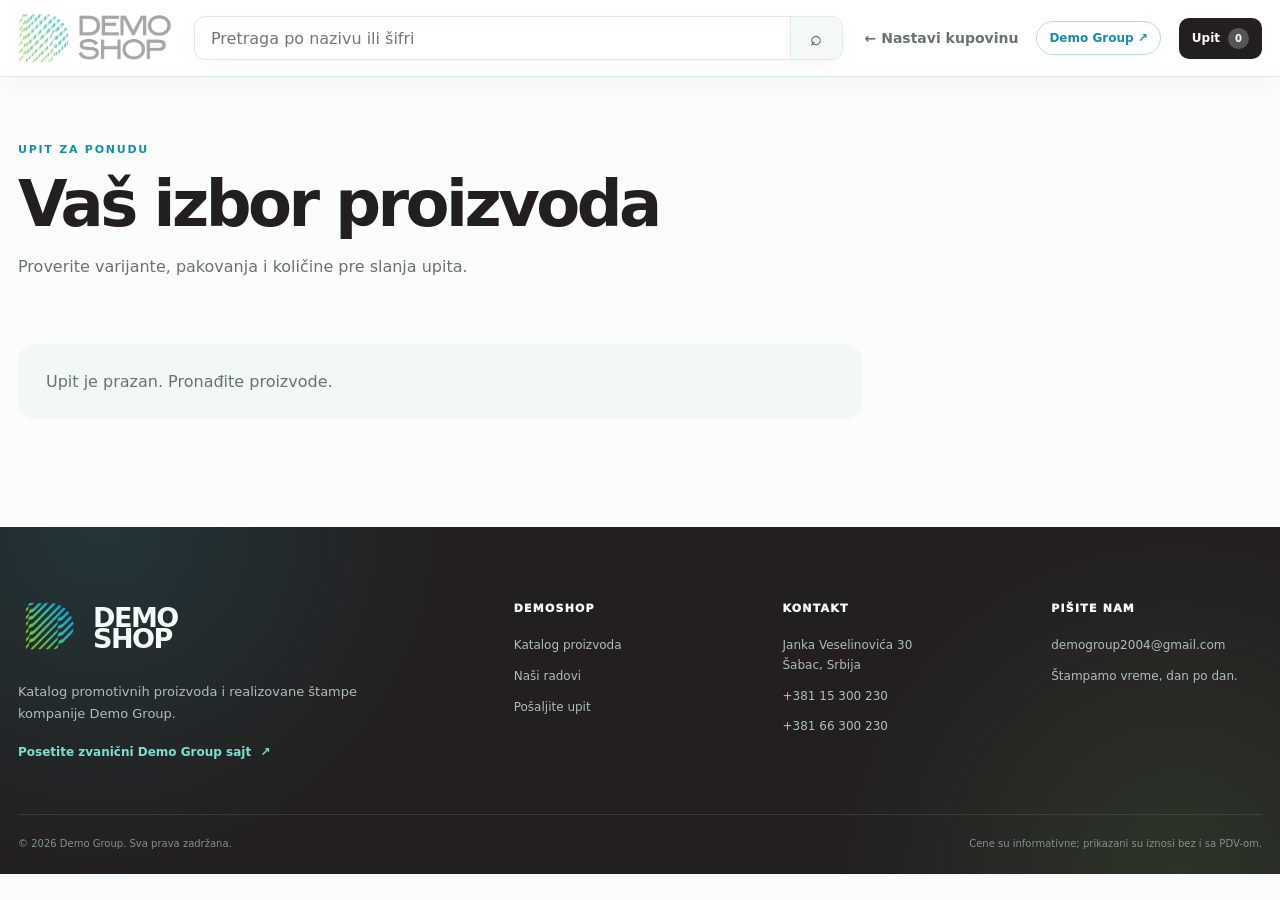
==== cart.html @ 38e46dec "Add files via upload" ====
﻿<!doctype html>
<html lang="sr-Latn">
<head>
  <meta charset="utf-8">
  <meta name="viewport" content="width=device-width,initial-scale=1">
  <meta name="description" content="Pošaljite upit za odabrane DemoShop proizvode.">
  <title>Upit — DemoShop</title>
  <link rel="icon" type="image/png" href="assets/brand/favicon.png">
  <link rel="stylesheet" href="style.css?v=66">
</head>
<body data-demoshop-build="66">
  <header class="site-header"><div class="header-inner">
    <a class="brand" href="index.html" aria-label="DemoShop početna"><img class="brand-logo" src="assets/brand/demoshop-logo.png" alt="DemoShop"></a>
    <form class="header-search" role="search" action="index.html" data-header-search>
      <label class="visually-hidden" for="headerSearchInput">Pretraga kataloga</label>
      <input id="headerSearchInput" name="search" type="search" placeholder="Pretraga po nazivu ili šifri" autocomplete="off" data-header-search-input>
      <button type="submit" aria-label="Pretraži katalog">⌕</button>
      <div class="search-suggestions hidden" role="listbox" aria-label="Predlozi proizvoda" data-header-search-suggestions></div>
    </form>
    <div class="header-actions"><a class="back-link" href="index.html">← Nastavi kupovinu</a><a class="group-site-header-link" href="https://demo-group.pages.dev/">Demo Group ↗</a><a class="cart-link" href="cart.html">Upit <span class="cart-count" data-cart-count>0</span></a></div>
  </div></header>

  <main class="container cart-page">
    <div class="cart-title"><p class="eyebrow">UPIT ZA PONUDU</p><h1>Vaš izbor proizvoda</h1><p>Proverite varijante, pakovanja i količine pre slanja upita.</p></div>
    <div class="cart-layout">
      <section>
        <div id="emptyCart" class="message hidden">Upit je prazan. <a href="index.html">Pronađite proizvode</a>.</div>
        <div id="cartItems" class="cart-items"></div>
      </section>
      <aside id="cartSummary" class="cart-summary">
        <h2>Podaci za upit</h2>
        <fieldset class="customer-type"><legend>Tip kupca</legend><label><input type="radio" name="customerType" value="Pravno lice" checked> Pravno lice</label><label><input type="radio" name="customerType" value="Fizičko lice"> Fizičko lice</label></fieldset>
        <label>Ime i prezime<input id="customerName" type="text" required></label>
        <label>Firma<input id="customerCompany" type="text"></label>
        <label>PIB<input id="customerPib" type="text" inputmode="numeric"></label>
        <label>Email<input id="customerEmail" type="email" required></label>
        <label>Telefon<input id="customerPhone" type="tel"></label>
        <label>Adresa / grad<input id="customerAddress" type="text"></label>
        <label>Napomena<textarea id="customerNote" rows="4" placeholder="Štampa, rok, posebni zahtevi…"></textarea></label>
        <label class="website-field" aria-hidden="true">Website<input id="website" type="text" tabindex="-1" autocomplete="off"></label>
        <div class="cart-totals" aria-label="Pregled cene">
          <div><span>Ukupno bez PDV-a</span><strong id="cartSubtotal">0,00 €</strong></div>
          <div><span>PDV (20%)</span><strong id="cartVat">0,00 €</strong></div>
          <div class="cart-total-final"><span>Ukupno sa PDV-om</span><strong id="cartTotal">0,00 €</strong></div>
        </div>
        <button id="sendQuote" class="quote-button" type="button">Pošalji upit</button>
        <p id="formMessage" class="helper">Upit će biti direktno poslat Demo Group timu.</p>
      </aside>
    </div>
  </main>
  <footer class="site-footer">
    <div class="container footer-grid">
      <div class="footer-about">
        <a class="footer-logo footer-logo-clean" href="index.html" aria-label="DemoShop početna"><img src="assets/brand/demoshop-icon-transparent-v59.png" alt=""><span><b>DEMO</b><b>SHOP</b></span></a>
        <p>Katalog promotivnih proizvoda i realizovane štampe kompanije Demo Group.</p>
        <a class="footer-company-link" href="https://demo-group.pages.dev/" target="_blank" rel="noopener">Posetite zvanični Demo Group sajt <span>↗</span></a>
      </div>
      <div class="footer-column"><h2>DemoShop</h2><a href="index.html">Katalog proizvoda</a><a href="radovi.html">Naši radovi</a><a href="cart.html">Pošaljite upit</a></div>
      <div class="footer-column"><h2>Kontakt</h2><address>Janka Veselinovića 30<br>Šabac, Srbija</address><a href="tel:+38115300230">+381 15 300 230</a><a href="tel:+38166300230">+381 66 300 230</a></div>
      <div class="footer-column"><h2>Pišite nam</h2><a href="mailto:demogroup2004@gmail.com">demogroup2004@gmail.com</a><p>Štampamo vreme, dan po dan.</p></div>
    </div>
    <div class="container footer-bottom"><span>© 2026 Demo Group. Sva prava zadržana.</span><span>Cene su informativne; prikazani su iznosi bez i sa PDV-om.</span></div>
  </footer>
  <script src="cart-store.js?v=59"></script>
  <script src="header-search.js?v=68"></script>
  <script src="cart.js?v=59"></script>
</body>
</html>
---- style.css ----
*{box-sizing:border-box}:root{--red:#e21e2b;--red-dark:#b90f1a;--ink:#18181b;--muted:#6d6d74;--line:#e7e7ea;--soft:#f5f5f6;--white:#fff;--shadow:0 18px 50px rgba(20,20,24,.09)}html{scroll-behavior:smooth}body{margin:0;font-family:Inter,ui-sans-serif,system-ui,-apple-system,BlinkMacSystemFont,"Segoe UI",sans-serif;color:var(--ink);background:#fff}a{color:inherit;text-decoration:none}button,input{font:inherit}.hidden{display:none!important}.container{width:min(1280px,calc(100% - 36px));margin:auto}
.site-header{position:sticky;top:0;z-index:50;background:rgba(255,255,255,.94);border-bottom:1px solid var(--line);backdrop-filter:blur(14px)}.header-inner{width:min(1280px,calc(100% - 36px));height:76px;margin:auto;display:flex;align-items:center;justify-content:space-between;gap:22px}.brand{display:flex;align-items:center;gap:11px;font-size:21px;font-weight:900;letter-spacing:-.04em}.brand>span:last-child>span{color:var(--red)}.brand-mark{width:38px;height:38px;border-radius:11px;background:var(--red);color:#fff;display:grid;place-items:center;font-size:19px}.header-note{display:flex;align-items:center;gap:8px;color:var(--muted);font-size:13px;margin-left:auto}.status-dot{width:8px;height:8px;border-radius:50%;background:#2aa85a;box-shadow:0 0 0 5px #eaf8ef}.header-cta{background:var(--ink);color:#fff;padding:12px 17px;border-radius:10px;font-size:13px;font-weight:800}.back-link{font-size:14px;color:var(--muted);font-weight:700}
.catalog-nav{position:sticky;top:76px;z-index:45;background:#fff;border-bottom:1px solid var(--line)}.nav-inner{height:50px;display:flex;align-items:center;gap:4px}.nav-inner button{border:0;background:transparent;padding:10px 13px;border-radius:8px;font-size:12px;font-weight:800;cursor:pointer}.nav-inner button:hover{background:var(--soft)}.categories-toggle{color:var(--red)!important;margin-right:7px}.categories-toggle span{margin-left:6px}.categories-menu{position:absolute;left:0;right:0;top:100%;background:#fff;border-bottom:1px solid var(--line);box-shadow:0 20px 44px rgba(20,20,24,.12);max-height:calc(100vh - 150px);overflow:auto;padding:25px 0 32px}.categories-grid{display:grid;grid-template-columns:repeat(4,minmax(0,1fr));gap:25px 34px}.menu-category-title{width:100%;border:0;background:transparent;display:flex;justify-content:space-between;text-align:left;padding:0 0 9px;border-bottom:2px solid var(--ink);font-weight:900;cursor:pointer}.menu-category-title small{color:var(--muted)}.menu-subcategories{display:flex;flex-direction:column;padding-top:7px}.menu-subcategories button{border:0;background:transparent;text-align:left;padding:6px 0;display:flex;justify-content:space-between;gap:10px;color:#4f4f56;font-size:12px;cursor:pointer}.menu-subcategories button:hover{color:var(--red)}.menu-subcategories small{color:#aaa}.active-filter{display:flex;align-items:center;justify-content:space-between;background:#fff4f5;border:1px solid #ffd8dc;border-radius:13px;padding:12px 15px;margin:0 0 18px}.active-filter>div{display:flex;gap:10px;align-items:center}.active-filter span{font-size:11px;color:var(--muted)}.active-filter strong{font-size:13px}.active-filter button{border:0;background:transparent;color:var(--red);font-size:12px;font-weight:850;cursor:pointer}
.catalog-hero{background:linear-gradient(118deg,#171719 0%,#29292e 70%,#3a181b 100%);color:#fff}.hero-inner{min-height:330px;display:flex;align-items:center;justify-content:space-between;gap:48px}.eyebrow{font-size:11px;font-weight:900;letter-spacing:.16em;color:var(--red);text-transform:uppercase}.catalog-hero .eyebrow{color:#ff6670}.catalog-hero h1{font-size:clamp(42px,6vw,76px);line-height:.98;letter-spacing:-.06em;max-width:780px;margin:12px 0 20px}.hero-copy{color:#c9c9ce;font-size:17px;line-height:1.65;max-width:690px}.hero-badge{width:180px;height:180px;flex:none;border-radius:50%;border:1px solid rgba(255,255,255,.2);display:flex;flex-direction:column;align-items:center;justify-content:center;text-align:center;background:rgba(255,255,255,.05)}.hero-badge strong{font-size:38px}.hero-badge span{font-size:12px;color:#c9c9ce;max-width:90px}
.catalog-shell{padding-top:32px}.search-panel{background:var(--white);border:1px solid var(--line);border-radius:18px;padding:18px;box-shadow:0 8px 30px rgba(20,20,24,.04)}.search-panel label{display:block;font-size:12px;font-weight:800;margin-bottom:9px}.search-row{display:flex;gap:9px}.search-row input{min-width:0;flex:1;border:1px solid var(--line);border-radius:11px;padding:14px 15px;outline:none}.search-row input:focus{border-color:var(--red);box-shadow:0 0 0 3px rgba(226,30,43,.1)}.search-row button,.quote-button{border:0;border-radius:11px;padding:0 23px;background:var(--red);color:#fff;font-weight:850;cursor:pointer}.search-row button:hover,.quote-button:hover{background:var(--red-dark)}.search-row .button-ghost{background:#fff;color:var(--ink);border:1px solid var(--line)}.results-bar{display:flex;align-items:center;justify-content:space-between;padding:27px 2px 18px;color:var(--muted);font-size:14px}.results-bar strong{font-size:25px;color:var(--ink);margin-right:4px}.message{padding:28px;border-radius:16px;background:var(--soft);color:var(--muted);margin:18px 0}
.product-grid{display:grid;grid-template-columns:repeat(4,minmax(0,1fr));gap:20px}.product-card{border:1px solid var(--line);border-radius:18px;overflow:hidden;background:#fff;transition:transform .2s ease,box-shadow .2s ease}.product-card:hover{transform:translateY(-4px);box-shadow:var(--shadow)}.card-media{position:relative;aspect-ratio:1;background:#f6f6f7;overflow:hidden;display:grid;place-items:center}.card-image{width:100%;height:100%;object-fit:contain;padding:15px;opacity:0;transition:opacity .28s ease,transform .45s cubic-bezier(.2,.7,.2,1)}.card-image.loaded{opacity:1}.card-image-hover,.card-image-hover.loaded{position:absolute;inset:0;opacity:0;transform:scale(1.025)}.image-skeleton{position:absolute;inset:0;background:linear-gradient(90deg,#f3f3f4 25%,#fafafa 45%,#f3f3f4 65%);background-size:220% 100%;animation:shimmer 1.3s infinite}.card-media.no-image:after{content:"Slika nije dostupna";color:#aaa;font-size:12px}.card-badge{position:absolute;z-index:2;left:12px;top:12px;background:rgba(255,255,255,.92);border:1px solid var(--line);border-radius:999px;padding:6px 9px;font-size:10px;font-weight:850}.card-content{padding:17px}.card-category{color:var(--muted);font-size:10px;text-transform:uppercase;letter-spacing:.08em;white-space:nowrap;overflow:hidden;text-overflow:ellipsis;margin:0 0 8px}.card-content h2{font-size:17px;line-height:1.3;margin:0;min-height:44px}.card-code{font-size:12px;color:var(--muted);margin:8px 0 17px}.card-meta{border-top:1px solid var(--line);padding-top:14px;display:flex;justify-content:space-between;align-items:center}.card-meta>div{display:flex;flex-direction:column}.card-price{font-size:18px;font-weight:900}.card-meta small{font-size:10px;color:var(--muted)}.card-arrow{width:38px;height:38px;display:grid;place-items:center;border-radius:50%;background:var(--ink);color:#fff;font-size:19px}.variant-summary{display:flex;gap:6px;flex-wrap:wrap;margin-top:13px}.variant-summary span{background:var(--soft);border-radius:999px;padding:5px 7px;font-size:10px;font-weight:750}.pagination{display:flex;align-items:center;justify-content:center;gap:17px;padding:46px 0 72px}.pagination button{border:1px solid var(--line);background:#fff;padding:12px 16px;border-radius:10px;font-weight:750;cursor:pointer}.pagination button:disabled{opacity:.35;cursor:not-allowed}.site-footer{border-top:1px solid var(--line);padding:27px 0;color:var(--muted);font-size:12px}

@media (hover:hover) and (pointer:fine){.product-card:hover .card-media:not(.has-hover-image) .card-image-primary{transform:scale(1.045)}.product-card:hover .card-media.has-hover-image .card-image-primary{opacity:0}.product-card:hover .card-media.has-hover-image .card-image-hover.loaded{opacity:1;transform:scale(1)}}

/* DemoShop functional update v21 */
.search-panel{position:relative;z-index:20}.search-suggestions{position:absolute;z-index:50;left:18px;right:18px;top:calc(100% - 8px);overflow:hidden;background:#fff;border:1px solid var(--line);border-radius:0 0 15px 15px;box-shadow:0 22px 45px rgba(15,15,20,.16)}.search-suggestion{display:flex;align-items:center;justify-content:space-between;gap:18px;min-height:86px;padding:11px 16px;border-bottom:1px solid var(--line);color:var(--ink)}.search-suggestion:last-child{border-bottom:0}.search-suggestion:hover,.search-suggestion.active{background:#f7f7f8}.search-suggestion-copy{display:grid;min-width:0}.search-suggestion-copy strong{font-size:16px;line-height:1.25}.search-suggestion-copy small{margin-top:3px;font-weight:800}.search-suggestion-copy em{margin-top:5px;color:var(--muted);font-size:12px;font-style:normal;white-space:nowrap;overflow:hidden;text-overflow:ellipsis}.search-suggestion mark{background:#dfe9ff;color:#1257c7;border-radius:3px;padding:0 1px}.search-suggestion img{width:76px;height:62px;object-fit:contain;flex:0 0 auto}.search-suggestion img[hidden]{display:none}.search-suggestion-empty{padding:20px;color:var(--muted);text-align:center}
.card-description{color:var(--muted);font-size:12px;line-height:1.45;margin:6px 0 0;min-height:35px;display:-webkit-box;-webkit-line-clamp:2;-webkit-box-orient:vertical;overflow:hidden}.card-content h2{min-height:auto}.card-code{margin-top:8px}
.measurement-content{padding:22px 0}.measurement-rows{display:grid;grid-template-columns:repeat(2,minmax(0,1fr));gap:0 32px;margin-bottom:20px}.measurement-rows>div{display:flex;justify-content:space-between;gap:20px;padding:12px 0;border-bottom:1px solid var(--line)}.measurement-rows span{color:var(--muted)}.measurement-image{margin:18px 0;text-align:center}.measurement-image img{display:block;max-width:min(760px,100%);max-height:620px;margin:auto;object-fit:contain}.measurement-image figcaption{margin-top:10px;color:var(--muted);font-size:12px}.measurement-document{display:flex;align-items:center;justify-content:space-between;gap:20px;padding:16px;border:1px solid var(--line);border-radius:12px}.measurement-document span{color:var(--red);font-weight:800}
.product-video{padding:0 2px 28px}.product-video-frame{position:relative;width:min(900px,100%);aspect-ratio:16/9;overflow:hidden;border-radius:16px;background:#111}.product-video-frame iframe{position:absolute;inset:0;width:100%;height:100%;border:0}
.related-products{padding:55px 0 78px}.related-products-heading{display:flex;align-items:end;justify-content:space-between;gap:20px;margin-bottom:22px}.related-products-heading h2{font-size:32px;margin:4px 0 0}.related-products-heading>a{font-weight:800;color:var(--red)}.related-products-grid{display:grid;grid-template-columns:repeat(4,minmax(0,1fr));gap:18px}.related-product-card{overflow:hidden;border:1px solid var(--line);border-radius:16px;background:#fff}.related-product-media{position:relative;display:block;aspect-ratio:1;background:#f6f6f7;overflow:hidden}.related-product-media img{position:absolute;inset:0;width:100%;height:100%;padding:14px;object-fit:contain;transition:opacity .28s ease,transform .4s ease}.related-product-hover{opacity:0}.related-product-card>div{padding:15px}.related-product-card small{color:var(--muted)}.related-product-card h3{font-size:17px;line-height:1.25;margin:7px 0}.related-product-card p{min-height:35px;margin:0 0 15px;color:var(--muted);font-size:12px;line-height:1.45}.related-product-price{font-size:17px}
@media(hover:hover) and (pointer:fine){.related-product-card:hover .related-product-primary{transform:scale(1.04)}.related-product-card.has-related-hover:hover .related-product-primary{opacity:0}.related-product-card.has-related-hover:hover .related-product-hover{opacity:1;transform:scale(1.02)}}
@media(max-width:1000px){.related-products-grid{grid-template-columns:repeat(2,minmax(0,1fr))}}
@media(max-width:700px){.search-suggestions{left:0;right:0;top:100%;border-radius:12px}.search-suggestion{min-height:72px;padding:9px 12px}.search-suggestion img{width:58px;height:52px}.measurement-rows{grid-template-columns:1fr}.related-products{padding-top:35px}.related-products-heading{align-items:start}.related-products-heading h2{font-size:26px}.related-products-grid{gap:10px}.related-product-card>div{padding:12px}.related-product-card h3{font-size:14px}.related-product-card p{display:none}}
.product-page{min-height:calc(100vh - 76px)}.product-detail{display:grid;grid-template-columns:minmax(0,1.06fr) minmax(380px,.94fr);gap:58px;padding:50px 0 80px}.main-image-wrap{background:var(--soft);border-radius:24px;aspect-ratio:1;display:grid;place-items:center;overflow:hidden}.main-image-wrap img{width:100%;height:100%;object-fit:contain;padding:22px;transition:opacity .2s}.main-image-wrap img.loading-image{opacity:.35}.thumbs{display:flex;gap:10px;flex-wrap:wrap;margin-top:12px}.thumb{width:74px;height:74px;border:1px solid var(--line);border-radius:11px;background:#fff;padding:5px;cursor:pointer}.thumb.active{border:2px solid var(--red)}.thumb img{width:100%;height:100%;object-fit:contain}.product-info{padding-top:10px}.product-info h1{font-size:clamp(38px,4.8vw,62px);line-height:1.02;letter-spacing:-.05em;margin:10px 0 13px}.model-line{color:var(--muted)}.price-row{margin:28px 0;padding:21px 0;border-top:1px solid var(--line);border-bottom:1px solid var(--line)}.price-row span{display:block;font-size:33px;font-weight:950}.price-row small{color:var(--muted)}.option-block{margin:25px 0}.option-heading{display:flex;justify-content:space-between;gap:12px;margin-bottom:12px}.option-heading span{font-size:12px;color:var(--muted)}.color-options,.size-options{display:flex;gap:8px;flex-wrap:wrap}.color-button,.size-button{min-width:49px;height:45px;border:1px solid var(--line);border-radius:10px;background:#fff;font-weight:850;cursor:pointer}.color-button.active,.size-button.active{border:2px solid var(--red);color:var(--red);background:#fff7f8}.variant-card{display:grid;grid-template-columns:1fr 1fr;background:var(--soft);border-radius:15px;padding:17px;margin:27px 0}.variant-card div{display:flex;flex-direction:column;gap:5px}.variant-card span{font-size:11px;color:var(--muted)}.quote-button{width:100%;height:56px;font-size:16px}.helper{font-size:11px;color:var(--muted);line-height:1.5}
@keyframes shimmer{to{background-position:-220% 0}}@media(max-width:1000px){.product-grid{grid-template-columns:repeat(3,1fr)}.product-detail{grid-template-columns:1fr;gap:26px}.hero-badge{display:none}}@media(max-width:700px){.header-note{display:none}.header-cta{padding:10px 12px}.hero-inner{min-height:280px}.catalog-hero h1{font-size:44px}.product-grid{grid-template-columns:repeat(2,minmax(0,1fr));gap:10px}.search-row{flex-wrap:wrap}.search-row input{flex-basis:100%}.search-row button{height:44px;flex:1}.card-content{padding:13px}.card-content h2{font-size:14px;min-height:38px}.card-price{font-size:15px}.card-arrow{width:34px;height:34px}.product-detail{padding-top:27px}.product-info h1{font-size:38px}.variant-card{grid-template-columns:1fr;gap:15px}}@media(max-width:390px){.product-grid{grid-template-columns:1fr}.header-cta{display:none}}
@media(max-width:1000px){.categories-grid{grid-template-columns:repeat(3,minmax(0,1fr))}.quick-category:nth-of-type(n+5){display:none}}@media(max-width:700px){.catalog-nav{top:76px}.nav-inner{overflow-x:auto}.quick-category{display:none}.categories-grid{grid-template-columns:1fr 1fr;gap:22px}.categories-menu{position:fixed;top:126px;bottom:0;max-height:none}.active-filter>div{align-items:flex-start;flex-direction:column;gap:2px}}@media(max-width:430px){.categories-grid{grid-template-columns:1fr}}

/* Search suggestion images v27: load immediately, reveal only after success. */
.search-suggestion img.search-suggestion-image{opacity:0;transition:opacity .18s ease}
.search-suggestion img.search-suggestion-image.loaded{opacity:1}

/* Product gallery modes v28 */
.gallery-modes{display:inline-flex;align-items:center;gap:4px;margin:0 0 14px;padding:4px;border:1px solid var(--line);border-radius:11px;background:#fff}
.gallery-modes button{height:36px;padding:0 13px;border:0;border-radius:8px;background:transparent;color:var(--muted);font-size:12px;font-weight:850;cursor:pointer;transition:background .18s ease,color .18s ease}
.gallery-modes button:hover{background:var(--soft);color:var(--ink)}
.gallery-modes button.active{background:var(--ink);color:#fff}

/* Fotografije boja i pregled zaliha po veličini */
.color-photo-button{width:74px;height:auto;min-width:0;border:1px solid var(--line);border-radius:11px;background:#fff;padding:5px 5px 7px;cursor:pointer;transition:border-color .15s,box-shadow .15s}.color-photo-button.active{border:2px solid var(--ink);color:var(--ink);background:#fff;box-shadow:0 0 0 2px #fff,0 0 0 4px var(--ink)}.color-photo-wrap{display:block;position:relative;width:62px;height:62px;border-radius:7px;background:var(--soft);overflow:hidden}.color-photo-wrap img{width:100%;height:100%;object-fit:contain}.color-photo-skeleton{position:absolute;inset:0;background:linear-gradient(90deg,#f1f1f2,#fafafa,#f1f1f2);background-size:200%;animation:shimmer 1.2s infinite}.color-photo-wrap.no-photo:after{content:"—";position:absolute;inset:0;display:grid;place-items:center;color:#aaa}.color-code{display:block;margin-top:5px;font-size:10px;font-weight:850;color:var(--muted)}.compact-size-picker{margin-bottom:17px}.variant-table-block{border:1px solid var(--line);border-radius:14px;overflow:hidden;margin:18px 0 28px}.variant-table-head,.variant-table-row{display:grid;grid-template-columns:1.5fr .8fr .65fr;align-items:center;gap:12px;text-align:left}.variant-table-head{padding:11px 14px;background:var(--soft);font-size:10px;font-weight:900;letter-spacing:.08em;text-transform:uppercase}.variant-table-row{width:100%;border:0;border-top:1px solid var(--line);background:#fff;padding:11px 14px;cursor:pointer}.variant-table-row:hover{background:#fafafa}.variant-table-row>span:first-child{display:flex;align-items:baseline;gap:9px}.variant-table-row strong{font-size:13px}.variant-table-row small{font-size:10px;color:var(--muted)}.variant-table-row>span:nth-child(2),.variant-table-row>span:nth-child(3){font-size:12px;font-weight:750}.in-stock{color:#16803c}.out-stock{color:var(--muted)}.variant-table-row.loading{color:var(--muted)}

/* Korpa za upit */
.header-actions{display:flex;align-items:center;gap:18px}.cart-link{display:flex;align-items:center;gap:8px;background:var(--ink);color:#fff;padding:10px 13px;border-radius:10px;font-size:12px;font-weight:850}.cart-count{min-width:21px;height:21px;padding:0 5px;border-radius:999px;background:#555;color:#fff;display:grid;place-items:center;font-size:10px}.cart-count.has-items{background:var(--red)}.add-to-cart-row{display:grid;grid-template-columns:100px 1fr;gap:10px}.add-to-cart-row label{font-size:10px;font-weight:800;color:var(--muted)}.add-to-cart-row input{width:100%;height:39px;margin-top:5px;border:1px solid var(--line);border-radius:10px;padding:0 10px;font-weight:850}.add-to-cart-row .quote-button{height:56px;align-self:end}.helper a{color:var(--red);font-weight:850}.cart-page{padding:55px 0 90px}.cart-title h1{font-size:clamp(40px,5vw,66px);letter-spacing:-.055em;margin:8px 0}.cart-title>p:last-child{color:var(--muted)}.cart-layout{display:grid;grid-template-columns:minmax(0,1.5fr) minmax(330px,.65fr);gap:34px;margin-top:34px}.cart-items{display:flex;flex-direction:column;gap:12px}.cart-item{display:grid;grid-template-columns:110px minmax(0,1fr) 88px 140px 32px;gap:16px;align-items:center;border:1px solid var(--line);border-radius:16px;padding:13px;background:#fff}.cart-item-image{width:110px;height:100px;background:var(--soft);border-radius:11px;display:grid;place-items:center;overflow:hidden}.cart-item-image img{width:100%;height:100%;object-fit:contain}.cart-item-info p{font-size:10px;color:var(--red);font-weight:900;margin:0 0 5px}.cart-item-info h2{font-size:16px;margin:0 0 6px}.cart-item-info span{font-size:11px;color:var(--muted)}.cart-quantity{font-size:10px;color:var(--muted)}.cart-quantity input{width:100%;height:38px;margin-top:5px;border:1px solid var(--line);border-radius:8px;padding:0 8px}.cart-item-price{display:flex;flex-direction:column;text-align:right}.cart-item-price small{font-size:9px;color:var(--muted);margin-top:4px}.remove-item{border:0;background:transparent;color:#aaa;font-size:24px;cursor:pointer}.remove-item:hover{color:var(--red)}.cart-summary{position:sticky;top:95px;border:1px solid var(--line);border-radius:18px;padding:22px;height:max-content;background:#fff;box-shadow:0 10px 36px rgba(20,20,24,.05)}.cart-summary h2{margin:0 0 18px}.cart-summary label{display:block;font-size:11px;font-weight:750;margin-top:12px}.cart-summary input,.cart-summary textarea{width:100%;margin-top:5px;border:1px solid var(--line);border-radius:9px;padding:11px;resize:vertical}.summary-total{display:flex;justify-content:space-between;align-items:center;border-top:1px solid var(--line);margin:20px 0;padding-top:16px}.summary-total span{font-size:12px;color:var(--muted)}.summary-total strong{font-size:20px}.cart-summary .quote-button{height:52px}.form-error{color:var(--red)!important}
@media(max-width:900px){.cart-layout{grid-template-columns:1fr}.cart-summary{position:static}.cart-item{grid-template-columns:90px 1fr 70px}.cart-item-image{width:90px;height:85px}.cart-item-price{grid-column:2;text-align:left}.remove-item{grid-column:3;grid-row:1}}@media(max-width:560px){.cart-item{grid-template-columns:72px 1fr 28px;gap:10px}.cart-item-image{width:72px;height:72px}.cart-quantity{grid-column:2;width:80px}.cart-item-price{grid-column:2}.remove-item{grid-column:3}.add-to-cart-row{grid-template-columns:86px 1fr}.header-actions .back-link{display:none}}
.form-success{color:#16803c!important;font-weight:800}.website-field{position:absolute!important;left:-9999px!important;width:1px!important;height:1px!important;overflow:hidden!important}.quote-button:disabled{opacity:.65;cursor:wait}

/* Jednostavan višestepeni meni v31 */
.categories-toggle span{display:inline-block;transition:transform .2s ease}.categories-toggle[aria-expanded="true"] span{transform:rotate(180deg)}
.categories-menu{padding:0;overflow:hidden}.categories-grid{display:block}.category-browser{display:grid;grid-template-columns:.9fr 1fr 1.15fr;min-height:430px;max-height:calc(100vh - 150px);background:#fff;animation:menu-reveal .2s ease both}.category-level{min-width:0;padding:24px;overflow:auto;border-right:1px solid var(--line)}.category-level:last-child{border-right:0}.category-level-secondary{background:#fafafa}.category-level-tertiary{background:linear-gradient(145deg,#fff 0%,#fff7f8 100%)}.category-level-heading{display:flex;align-items:flex-start;justify-content:space-between;gap:14px;min-height:52px;margin-bottom:13px}.category-level-heading>div{display:flex;flex-direction:column;gap:3px}.category-level-heading span{color:var(--red);font-size:9px;font-weight:900;letter-spacing:.12em;text-transform:uppercase}.category-level-heading strong{font-size:18px;line-height:1.2}.menu-all-link{flex:none;border:0;background:transparent;color:var(--red);padding:4px 0;font-size:11px;font-weight:900;cursor:pointer}.menu-step-list{display:flex;flex-direction:column;gap:4px}.menu-step-button{width:100%;display:grid;grid-template-columns:minmax(0,1fr) auto 14px;align-items:center;gap:9px;border:0;border-radius:9px;background:transparent;padding:10px 11px;text-align:left;color:var(--ink);font-size:12px;font-weight:780;cursor:pointer;transition:background .16s ease,color .16s ease,transform .16s ease}.menu-step-button small{color:var(--muted);font-size:10px}.menu-step-button b{color:#bbb;font-size:18px;font-weight:500}.menu-step-button:hover{background:#fff;transform:translateX(2px)}.category-level-primary .menu-step-button.active{background:var(--ink);color:#fff}.category-level-primary .menu-step-button.active small,.category-level-primary .menu-step-button.active b{color:#ddd}.category-level-secondary .menu-step-button.active{background:#fff;border:1px solid #ffd7da;color:var(--red);box-shadow:0 5px 18px rgba(20,20,24,.05)}.menu-featured-action{width:100%;display:flex;align-items:center;justify-content:space-between;gap:18px;border:0;border-radius:12px;background:var(--ink);color:#fff;padding:15px 16px;text-align:left;cursor:pointer}.menu-featured-action span{font-size:12px}.menu-featured-action b{font-size:19px}.menu-tertiary-list{display:flex;flex-direction:column;gap:7px;margin-top:13px}.menu-tertiary-list button{display:flex;align-items:center;justify-content:space-between;gap:12px;border:1px solid #f0dfe1;border-radius:10px;background:#fff;padding:12px 13px;color:var(--ink);font-size:12px;font-weight:800;text-align:left;cursor:pointer;transition:border-color .16s ease,transform .16s ease}.menu-tertiary-list button:hover{border-color:var(--red);transform:translateX(2px)}.menu-tertiary-list button b{color:var(--red);font-size:16px}.menu-empty-copy{margin:8px 0;color:var(--muted);font-size:12px;line-height:1.55}.categories-menu.hidden{display:none}@keyframes menu-reveal{from{opacity:0;transform:translateY(-7px)}to{opacity:1;transform:translateY(0)}}
.category-mobile-toolbar{display:none}
@media(max-width:900px){.category-browser{grid-template-columns:.9fr 1fr}.category-level-tertiary{grid-column:1/-1;border-top:1px solid var(--line)}.menu-tertiary-list{display:grid;grid-template-columns:repeat(2,minmax(0,1fr))}}
@media(max-width:700px){body.menu-open{overflow:hidden}body.menu-open .catalog-nav{z-index:120}.categories-menu{position:fixed;z-index:110;inset:0;top:0;max-height:none;overflow:hidden;background:#fff}.categories-menu>.container{width:100%;height:100%;padding:0}.category-browser{display:flex;max-height:none;min-height:0;height:100dvh;flex-direction:column;overflow:hidden;animation:none}.category-mobile-toolbar{display:grid;grid-template-columns:82px 1fr 44px;align-items:center;gap:8px;min-height:70px;padding:11px 14px;border-bottom:1px solid var(--line);background:#fff}.category-mobile-toolbar>div{display:grid;gap:2px;text-align:center}.category-mobile-toolbar small{color:var(--brand-teal-dark);font-size:8px;font-weight:950;letter-spacing:.14em}.category-mobile-toolbar strong{font-size:13px}.category-mobile-back,.category-mobile-close{height:42px;border:0;border-radius:10px;background:var(--brand-soft);color:var(--ink);font-weight:900;cursor:pointer}.category-mobile-back{display:flex;align-items:center;justify-content:center;gap:6px}.category-mobile-back:disabled{visibility:hidden}.category-mobile-close{font-size:25px}.category-level{display:none;flex:1;overflow:auto;border:0;padding:20px 16px 30px}.category-browser[data-mobile-step="1"] .category-level-primary,.category-browser[data-mobile-step="2"] .category-level-secondary,.category-browser[data-mobile-step="3"] .category-level-tertiary{display:block}.category-level-heading{min-height:0;margin-bottom:16px}.category-level-heading strong{font-size:20px}.menu-step-list,.menu-tertiary-list{display:grid;grid-template-columns:1fr;gap:8px}.menu-step-button{min-height:52px;padding:12px 13px;border:1px solid var(--line);background:#fff;font-size:13px}.category-level-primary .menu-step-button.active{border-color:var(--ink)}.category-level-secondary{background:#fafcfb}.category-level-tertiary{background:linear-gradient(145deg,#fff 0%,#f3fbf8 100%)}.menu-featured-action{min-height:58px}.menu-tertiary-list button{min-height:52px;padding:13px}.menu-all-link{padding:8px 0;font-size:12px}}

/* v66 - veza ka Demo Group sajtu */
.group-site-nav-link,.group-site-header-link{display:inline-flex;align-items:center;justify-content:center;white-space:nowrap;border:1px solid #b9ddd5;border-radius:999px;color:var(--brand-teal-dark);font-size:12px;font-weight:900;transition:.2s ease}
.group-site-nav-link{padding:9px 13px}
.group-site-header-link{padding:9px 12px}
.group-site-nav-link:hover,.group-site-header-link:hover{border-color:var(--brand-teal-dark);background:var(--brand-mint);transform:translateY(-1px)}
@media(max-width:700px){.group-site-nav-link{font-size:11px;padding:9px 11px}.group-site-header-link{font-size:10px;padding:8px}.header-actions{gap:7px}}
@media(max-width:430px){.category-level-heading strong{font-size:18px}}

/* Izdvojene kolekcije i hero detalji v32 */
.hero-actions{display:flex;align-items:center;gap:10px;margin-top:26px}.hero-actions a{display:inline-flex;align-items:center;justify-content:center;gap:10px;min-height:47px;padding:0 18px;border-radius:11px;font-size:12px;font-weight:900;transition:transform .18s ease,background .18s ease,border-color .18s ease}.hero-action-primary{background:var(--red);color:#fff}.hero-action-primary:hover{background:var(--red-dark);transform:translateY(-2px)}.hero-action-secondary{border:1px solid rgba(255,255,255,.25);color:#fff}.hero-action-secondary:hover{border-color:rgba(255,255,255,.55);transform:translateY(-2px)}
.home-highlights{background:#f5f5f6;padding:40px 0 8px;scroll-margin-top:140px}.search-panel{scroll-margin-top:145px}.highlights-heading{display:flex;align-items:end;justify-content:space-between;gap:35px;margin-bottom:22px}.highlights-heading h2{font-size:clamp(30px,4vw,46px);letter-spacing:-.045em;line-height:1;margin:7px 0 0}.highlights-heading>p{max-width:470px;margin:0;color:var(--muted);font-size:13px;line-height:1.65}.highlight-grid{display:grid;grid-template-columns:repeat(3,minmax(0,1fr));gap:16px}.highlight-card{position:relative;isolation:isolate;min-height:235px;overflow:hidden;border:1px solid rgba(20,20,24,.08);border-radius:20px;padding:24px;background:#fff;color:var(--ink);text-align:left;cursor:pointer;box-shadow:0 10px 30px rgba(20,20,24,.04);transition:transform .25s cubic-bezier(.2,.7,.2,1),box-shadow .25s ease,border-color .25s ease}.highlight-card:hover{transform:translateY(-6px);box-shadow:0 20px 44px rgba(20,20,24,.11);border-color:rgba(226,30,43,.24)}.highlight-kicker,.highlight-description,.highlight-card small,.highlight-link{position:relative;z-index:2;display:block}.highlight-kicker{max-width:230px;color:var(--red);font-size:9px;font-weight:950;letter-spacing:.11em;text-transform:uppercase}.highlight-card>strong{position:relative;z-index:2;display:block;max-width:72%;margin:11px 0 4px;font-size:25px;line-height:1.06;letter-spacing:-.035em}.highlight-description{max-width:65%;color:var(--muted);font-size:12px;line-height:1.45}.highlight-card small{margin-top:16px;color:#707078;font-size:10px}.highlight-card small b{color:var(--ink);font-size:12px}.highlight-link{margin-top:21px;font-size:11px;font-weight:900}.highlight-link b{margin-left:6px;color:var(--red);font-size:16px}.highlight-art{position:absolute;z-index:1;right:-25px;bottom:-30px;width:175px;height:175px;border-radius:50%;background:linear-gradient(145deg,#fff,#ececef);box-shadow:inset 0 0 0 1px rgba(20,20,24,.04)}.highlight-art i{position:absolute;display:block;border-radius:18px;background:#202024;box-shadow:0 12px 22px rgba(20,20,24,.16);transform:rotate(-10deg)}.highlight-art i:nth-child(1){width:64px;height:82px;left:34px;top:37px}.highlight-art i:nth-child(2){width:52px;height:64px;left:88px;top:60px;background:var(--red);transform:rotate(12deg)}.highlight-art i:nth-child(3){width:30px;height:30px;left:74px;top:25px;border-radius:50%;background:#fff;border:5px solid #d7d7dc;box-shadow:none}.highlight-home .highlight-art{background:linear-gradient(145deg,#fff7f7,#f1dfe1)}.highlight-home .highlight-art i:nth-child(1){width:76px;height:76px;border-radius:8px 8px 30px 30px;background:#fff;border:8px solid #202024;box-shadow:none}.highlight-home .highlight-art i:nth-child(2){width:38px;height:44px;left:100px;top:54px;border:8px solid var(--red);border-left:0;border-radius:0 22px 22px 0;background:transparent;box-shadow:none;transform:none}.highlight-home .highlight-art i:nth-child(3){width:46px;height:8px;left:48px;top:78px;border:0;border-radius:999px;background:var(--red)}.highlight-tech .highlight-art{background:linear-gradient(145deg,#f1f5ff,#dfe7fb)}.highlight-tech .highlight-art i:nth-child(1){width:62px;height:104px;left:47px;top:27px;border-radius:14px;background:#1d2535}.highlight-tech .highlight-art i:nth-child(2){width:38px;height:38px;left:88px;top:75px;border-radius:50%;background:var(--red);transform:none}.highlight-tech .highlight-art i:nth-child(3){width:18px;height:5px;left:69px;top:38px;border:0;border-radius:999px;background:#fff}.catalog-hero .hero-inner>div:first-child{animation:hero-copy-in .55s cubic-bezier(.2,.7,.2,1) both}.hero-badge{animation:hero-badge-in .65s .08s cubic-bezier(.2,.7,.2,1) both}.highlight-card{animation:highlight-in .48s cubic-bezier(.2,.7,.2,1) both}.highlight-card:nth-child(2){animation-delay:.08s}.highlight-card:nth-child(3){animation-delay:.16s}@keyframes hero-copy-in{from{opacity:0;transform:translateY(16px)}to{opacity:1;transform:translateY(0)}}@keyframes hero-badge-in{from{opacity:0;transform:scale(.86)}to{opacity:1;transform:scale(1)}}@keyframes highlight-in{from{opacity:0;transform:translateY(18px)}to{opacity:1;transform:translateY(0)}}
@media(max-width:950px){.highlight-grid{grid-template-columns:1fr 1fr}.highlight-card:last-child{grid-column:1/-1}.highlight-card:last-child .highlight-description{max-width:78%}}
@media(max-width:700px){.hero-actions{align-items:stretch;flex-direction:column}.hero-actions a{width:100%}.highlights-heading{align-items:start;flex-direction:column;gap:12px}.highlight-grid{grid-template-columns:1fr}.highlight-card:last-child{grid-column:auto}.highlight-card{min-height:220px}.highlight-card>strong{font-size:23px}.highlight-art{right:-34px}.home-highlights{padding-top:30px}}
@media(prefers-reduced-motion:reduce){.catalog-hero .hero-inner>div:first-child,.hero-badge,.highlight-card{animation:none}.hero-actions a,.highlight-card,.highlight-art i{transition:none}}

/* Automatske oznake i Noviteti v33 */
.product-status-badges{position:absolute;z-index:5;top:12px;right:12px;display:flex;flex-direction:column;align-items:flex-end;gap:6px;pointer-events:none}.status-badge{min-width:35px;height:35px;padding:0 8px;border-radius:7px;display:grid;place-items:center;color:#fff;font-size:11px;font-weight:950;letter-spacing:.035em;box-shadow:0 7px 18px rgba(20,20,24,.16)}.status-new{background:#08a5b2}.status-sublimation{background:linear-gradient(135deg,#e72e7c 0%,#ff8c18 24%,#f4d90b 43%,#25b86d 62%,#1685dc 80%,#783dcc 100%);font-size:17px;text-shadow:0 1px 3px rgba(0,0,0,.34)}.status-hit{background:#d60038;font-size:18px}.product-page-badges{display:flex;align-items:center;gap:8px;min-height:35px;margin:8px 0 3px}.product-page-badges:empty{display:none}.product-page-badges .status-badge{position:static;display:grid}
.home-new-products{padding:55px 0 58px;background:#fff;overflow:hidden}.new-products-heading{display:flex;align-items:end;justify-content:space-between;gap:20px;margin-bottom:22px}.new-products-heading h2{margin:7px 0 0;font-size:clamp(32px,4vw,48px);line-height:1;letter-spacing:-.05em}.new-products-controls{display:flex;gap:8px}.new-products-controls button{width:42px;height:42px;border:1px solid var(--line);border-radius:50%;background:#fff;color:var(--ink);font-size:18px;cursor:pointer;transition:border-color .18s ease,background .18s ease,color .18s ease,transform .18s ease}.new-products-controls button:hover{border-color:var(--ink);background:var(--ink);color:#fff;transform:translateY(-2px)}.new-products-message{margin:14px 0;color:var(--muted);font-size:13px}.new-products-track{display:grid;grid-auto-flow:column;grid-auto-columns:calc((100% - 48px)/4);gap:16px;overflow-x:auto;overscroll-behavior-inline:contain;scroll-snap-type:inline mandatory;scrollbar-width:none;padding:2px 1px 20px}.new-products-track::-webkit-scrollbar{display:none}.new-products-track .product-card{scroll-snap-align:start;min-width:0;animation:new-card-in .45s cubic-bezier(.2,.7,.2,1) both}.new-products-track .product-card:nth-child(2){animation-delay:.05s}.new-products-track .product-card:nth-child(3){animation-delay:.1s}.new-products-track .product-card:nth-child(4){animation-delay:.15s}@keyframes new-card-in{from{opacity:0;transform:translateX(18px)}to{opacity:1;transform:translateX(0)}}
@media(max-width:1000px){.new-products-track{grid-auto-columns:calc((100% - 32px)/3)}}
@media(max-width:700px){.home-new-products{padding:38px 0}.new-products-track{grid-auto-columns:min(78vw,290px);gap:12px}.new-products-controls button{width:38px;height:38px}.product-status-badges{top:9px;right:9px}.status-badge{min-width:31px;height:31px;border-radius:6px}.status-sublimation,.status-hit{font-size:15px}}
@media(prefers-reduced-motion:reduce){.new-products-track .product-card{animation:none}.new-products-controls button{transition:none}}

/* Dinamicki hero sa aktuelnim proizvodima v35 */
.catalog-hero{position:relative;overflow:hidden}.catalog-hero:before{content:"";position:absolute;right:-180px;top:-250px;width:650px;height:650px;border-radius:50%;background:radial-gradient(circle,rgba(226,30,43,.22),rgba(226,30,43,0) 68%);pointer-events:none}.hero-inner{display:grid;grid-template-columns:minmax(0,1.05fr) minmax(410px,.85fr);align-items:center;gap:54px;min-height:520px;padding:45px 0}.hero-copy-column{position:relative;z-index:2}.catalog-hero h1{max-width:690px;font-size:clamp(46px,5vw,70px)}.hero-copy{max-width:620px}.hero-catalog-count{display:inline-flex;align-items:center;gap:11px;margin-top:18px;padding:8px 12px;border:1px solid rgba(255,255,255,.15);border-radius:999px;background:rgba(255,255,255,.06)}.hero-catalog-count strong{font-size:18px;line-height:1}.hero-catalog-count span{max-width:190px;color:#c9c9ce;font-size:10px;line-height:1.25}.hero-showcase{position:relative;z-index:3;height:420px;min-width:0}.hero-product-slides{position:relative;height:370px}.hero-product-slide{position:absolute;inset:0;overflow:hidden;border:1px solid rgba(255,255,255,.22);border-radius:24px;background:linear-gradient(145deg,#fff 0%,#f1f1f4 62%,#e1e1e6 100%);color:var(--ink);box-shadow:0 26px 60px rgba(0,0,0,.28);opacity:0;visibility:hidden;transform:translateX(24px) scale(.985);transition:opacity .45s ease,transform .55s cubic-bezier(.2,.7,.2,1),visibility .45s}.hero-product-slide.active{opacity:1;visibility:visible;transform:translateX(0) scale(1)}.hero-product-kicker{position:absolute;z-index:4;left:18px;top:17px;padding:7px 9px;border-radius:7px;background:#08a5b2;color:#fff;font-size:9px;font-weight:950;letter-spacing:.08em}.hero-product-image{position:absolute;right:0;top:0;width:62%;height:68%;display:grid;place-items:center;overflow:hidden}.hero-product-image:before{content:"";position:absolute;width:240px;height:240px;border-radius:50%;background:radial-gradient(circle,#fff 0%,rgba(255,255,255,.45) 55%,rgba(255,255,255,0) 72%)}.hero-product-image img{position:relative;z-index:2;width:100%;height:100%;padding:20px;object-fit:contain;mix-blend-mode:multiply;filter:drop-shadow(0 16px 16px rgba(20,20,24,.13))}.hero-product-image.no-image:after{content:"DemoShop";color:#aaa;font-weight:950;letter-spacing:.06em}.hero-product-copy{position:absolute;z-index:3;left:0;right:0;bottom:0;min-height:180px;padding:22px 23px 19px;background:linear-gradient(180deg,rgba(255,255,255,.72),#fff 24%);border-top:1px solid rgba(20,20,24,.06)}.hero-product-copy>small{display:block;color:var(--red);font-size:9px;font-weight:900;letter-spacing:.08em;text-transform:uppercase}.hero-product-copy>strong{display:block;max-width:82%;margin-top:5px;font-size:25px;line-height:1.05;letter-spacing:-.035em}.hero-product-copy>p{max-width:86%;margin:7px 0 0;color:var(--muted);font-size:11px;line-height:1.35}.hero-product-meta{display:flex;align-items:center;gap:9px;margin-top:12px}.hero-product-meta>b{font-size:15px}.hero-product-stock{padding:5px 7px;border-radius:999px;background:#f2f2f4;color:#666;font-size:9px;font-style:normal;font-weight:800}.hero-product-stock-available{background:#eaf8f1;color:#087a45}.hero-product-stock-low{background:#fff4e5;color:#d95700}.hero-product-stock-empty{background:#fff0f1;color:#b42318}.hero-product-copy>em{position:absolute;right:22px;bottom:20px;color:var(--ink);font-size:10px;font-style:normal;font-weight:900}.hero-product-copy>em b{margin-left:4px;color:var(--red);font-size:15px}.hero-showcase-controls{height:50px;display:flex;align-items:center;justify-content:center;gap:13px}.hero-showcase-controls>button{width:34px;height:34px;border:1px solid rgba(255,255,255,.22);border-radius:50%;background:rgba(255,255,255,.07);color:#fff;cursor:pointer;transition:background .18s ease,border-color .18s ease}.hero-showcase-controls>button:hover{background:var(--red);border-color:var(--red)}.hero-showcase-dots{display:flex;align-items:center;gap:6px}.hero-showcase-dots button{width:7px;height:7px;padding:0;border:0;border-radius:999px;background:rgba(255,255,255,.3);cursor:pointer;transition:width .2s ease,background .2s ease}.hero-showcase-dots button.active{width:24px;background:#fff}.hero-showcase-loading,.hero-showcase-fallback{height:370px;border:1px solid rgba(255,255,255,.15);border-radius:24px;background:rgba(255,255,255,.055);display:flex;flex-direction:column;align-items:center;justify-content:center;gap:12px;text-align:center;color:#fff}.hero-showcase-loading span{width:40px;height:40px;border:3px solid rgba(255,255,255,.2);border-top-color:#fff;border-radius:50%;animation:hero-loading 1s linear infinite}.hero-showcase-loading strong{font-size:12px}.hero-showcase-fallback{align-items:flex-start;padding:34px;text-align:left}.hero-showcase-fallback span{color:#ff6a73;font-size:10px;font-weight:950;letter-spacing:.13em}.hero-showcase-fallback strong{max-width:330px;font-size:34px;line-height:1.05;letter-spacing:-.045em}.hero-showcase-fallback p{max-width:300px;margin:0;color:#c9c9ce;font-size:13px;line-height:1.55}@keyframes hero-loading{to{transform:rotate(360deg)}}
@media(max-width:1000px){.hero-inner{grid-template-columns:minmax(0,1fr) minmax(350px,.8fr);gap:30px}.hero-showcase{height:390px}.hero-product-slides{height:340px}.hero-product-copy{min-height:172px}.hero-product-copy>strong{font-size:22px}}
@media(max-width:760px){.hero-inner{display:grid;grid-template-columns:1fr;gap:23px;min-height:0;padding:38px 0 27px}.catalog-hero h1{font-size:44px}.hero-copy{font-size:15px}.hero-catalog-count{margin-top:12px}.hero-showcase{height:374px}.hero-product-slides,.hero-showcase-loading,.hero-showcase-fallback{height:324px}.hero-product-image{width:75%;height:61%}.hero-product-copy{min-height:172px;padding:19px 18px 16px}.hero-product-copy>strong{font-size:22px}.hero-product-copy>p{max-width:78%;font-size:10px}.hero-product-copy>em{right:18px;bottom:17px}.hero-actions{margin-top:17px}}
@media(max-width:430px){.catalog-hero h1{font-size:40px}.hero-product-copy>strong{max-width:100%;font-size:20px}.hero-product-copy>p{display:none}.hero-product-meta{margin-top:10px;align-items:flex-start;flex-direction:column;gap:5px}.hero-product-copy>em{font-size:0}.hero-product-copy>em b{font-size:18px}.hero-product-image{width:82%}}
@media(prefers-reduced-motion:reduce){.hero-product-slide{transition:none}.hero-showcase-loading span{animation:none}}

/* Novo meni, varijante i najavljeni dolasci v36 */
.new-menu-wrap{position:relative}.new-menu-toggle{display:flex;align-items:center;gap:6px}.new-menu-toggle span{font-size:12px;transition:transform .18s ease}.new-menu-toggle[aria-expanded="true"] span{transform:rotate(180deg)}.new-menu{position:absolute;z-index:60;left:0;top:calc(100% + 7px);width:230px;padding:7px;border:1px solid var(--line);border-radius:12px;background:#fff;box-shadow:0 16px 36px rgba(20,20,24,.14);animation:menu-reveal .18s ease both}.new-menu button{width:100%;display:flex;align-items:flex-start;flex-direction:column;gap:3px;padding:11px 12px!important;text-align:left;border-radius:8px!important}.new-menu button:hover{background:#fff4f5!important}.new-menu strong{font-size:12px}.new-menu small{color:var(--muted);font-size:9px;font-weight:600;line-height:1.35}.status-organic{height:39px;min-width:44px;padding:4px 5px;border:1.5px solid #10a34a;background:#fff;color:#0a8b3d;font-size:7px;line-height:1;box-shadow:0 5px 14px rgba(10,139,61,.12)}.status-organic i{position:relative;width:13px;height:11px;margin-bottom:1px}.status-organic i:before,.status-organic i:after{content:"";position:absolute;bottom:0;width:7px;height:10px;border:1.5px solid #10a34a;border-radius:8px 1px 8px 1px;transform:rotate(-25deg)}.status-organic i:after{right:0;transform:scaleX(-1) rotate(-25deg)}.card-variant-previews{display:flex;align-items:center;gap:6px;min-height:43px;margin:-5px 0 10px}.card-variant-previews button{width:38px;height:38px;padding:2px;border:1px solid transparent;border-radius:7px;background:#fff;cursor:pointer;overflow:hidden;transition:border-color .16s ease,transform .16s ease}.card-variant-previews button:hover,.card-variant-previews button:focus-visible,.card-variant-previews button.active{border-color:#adb5c4;transform:translateY(-1px)}.card-variant-previews img{width:100%;height:100%;object-fit:contain}.card-variant-previews small{margin-left:2px;color:var(--muted);font-size:9px}.card-media.previewing-variant .card-image-primary{opacity:1!important;transform:none!important}.card-media.previewing-variant .card-image-hover{opacity:0!important}.card-arrival{display:flex;align-items:center;gap:8px;margin:-7px 0 12px;padding:0 3px;color:#2878f0}.card-arrival>span:last-child{display:flex;flex-direction:column;gap:2px}.card-arrival strong{font-size:11px;line-height:1.15}.card-arrival small{color:#5b6575;font-size:9px;line-height:1.2}.arrival-truck{position:relative;flex:none;width:16px;height:10px;border:1.5px solid currentColor;border-radius:2px}.arrival-truck:before{content:"";position:absolute;right:-5px;bottom:-1.5px;width:5px;height:7px;border:1.5px solid currentColor;border-left:0;border-radius:0 2px 2px 0}.arrival-truck:after{content:"";position:absolute;left:2px;bottom:-4px;width:3px;height:3px;border:1.5px solid currentColor;border-radius:50%;background:#fff;box-shadow:10px 0 0 -1.5px #fff,10px 0 0 0 currentColor}.pagination.hidden{display:none}
.status-origin{position:relative;height:39px;min-width:44px;padding:13px 4px 3px;border:1.5px solid currentColor;border-radius:3px;background:#fff;box-shadow:0 5px 14px rgba(20,20,24,.1);font-size:6px;line-height:.9}.status-origin i{position:absolute;left:0;right:0;top:0;height:10px;border-radius:1px 1px 0 0}.status-origin b,.status-origin small{display:block;font:inherit;font-weight:950}.status-swiss{color:#d30a35}.status-swiss i{background:linear-gradient(90deg,#d30a35 0 38%,#fff 38% 62%,#d30a35 62%)}.status-italy{color:#168442}.status-italy i{background:linear-gradient(90deg,#159447 0 33.33%,#fff 33.33% 66.66%,#d91e36 66.66%)}.status-rpet{position:relative;height:37px;min-width:44px;padding:0 4px;border:1.5px solid #169447;border-radius:4px;background:#fff;color:#087c36;box-shadow:0 5px 14px rgba(8,124,54,.12);font-size:9px}.status-rpet:before,.status-rpet:after{content:"↻";position:absolute;top:50%;font-size:12px;transform:translateY(-50%)}.status-rpet:before{left:1px}.status-rpet:after{right:1px;transform:translateY(-50%) scaleX(-1)}.status-rpet b{font-size:9px;letter-spacing:-.02em}
@media(max-width:700px){.new-menu-wrap{position:static}.new-menu{position:fixed;left:12px;right:12px;top:130px;width:auto}.card-variant-previews button{width:35px;height:35px}.card-arrival strong{font-size:10px}.card-arrival small{font-size:8px}.status-organic{height:35px;min-width:40px}}

/* Kompaktan meni i lager na karticama v34 */
.product-card{display:flex;flex-direction:column}.card-image-link{display:block}.card-content{display:flex;flex:1;flex-direction:column}.card-stock{display:flex;align-items:center;gap:9px;min-height:39px;margin:0 0 13px;padding:8px 10px;border-radius:10px;background:#f7f7f8}.card-stock-dot{flex:none;width:8px;height:8px;border-radius:50%;background:#a8a8af;box-shadow:0 0 0 4px rgba(168,168,175,.12)}.card-stock>span:last-child{display:flex;min-width:0;flex-direction:column;gap:2px}.card-stock strong{font-size:11px;line-height:1.2}.card-stock small{color:var(--muted);font-size:10px;line-height:1.2}.card-stock-available{background:#f1fbf6}.card-stock-available .card-stock-dot{background:#12b76a;box-shadow:0 0 0 4px rgba(18,183,106,.12)}.card-stock-available strong{color:#087a45}.card-stock-low{background:#fff8ed}.card-stock-low .card-stock-dot{background:#f57812;box-shadow:0 0 0 4px rgba(245,120,18,.12)}.card-stock-low strong{color:#d95700}.card-stock-empty{background:#fff4f5}.card-stock-empty .card-stock-dot{background:#d92d20;box-shadow:0 0 0 4px rgba(217,45,32,.11)}.card-stock-empty strong{color:#b42318}.card-stock-unavailable strong,.card-stock-loading strong{color:#74747c}.card-meta{margin-top:auto}

@media(min-width:701px){.categories-menu{overflow:visible;max-height:none;padding:8px 0 0;background:transparent;border:0;box-shadow:none;pointer-events:none}.categories-menu>.container{pointer-events:auto}.category-browser{width:636px;min-height:0;max-height:none;grid-template-columns:190px 205px 225px;align-items:start;gap:8px;background:transparent;animation:menu-reveal .18s ease both}.category-level{max-height:440px;overflow:auto;padding:12px;background:#fff;border:1px solid var(--line);border-radius:12px;box-shadow:0 16px 36px rgba(20,20,24,.13)}.category-level:last-child{border-right:1px solid var(--line)}.category-level-secondary{background:#fbfbfc}.category-level-tertiary{background:linear-gradient(145deg,#fff 0%,#fff7f8 100%)}.category-level-heading{min-height:0;margin-bottom:7px;gap:8px}.category-level-heading span{display:none}.category-level-heading strong{font-size:13px;letter-spacing:-.01em}.menu-all-link{padding:2px 0;font-size:9px}.menu-step-list{gap:2px}.menu-step-button{grid-template-columns:minmax(0,1fr) auto 10px;gap:6px;padding:8px;border-radius:7px;font-size:11px;font-weight:730}.menu-step-button small{font-size:9px}.menu-step-button b{font-size:15px}.menu-featured-action{gap:9px;padding:10px 11px;border-radius:8px}.menu-featured-action span{font-size:10px;line-height:1.35}.menu-featured-action b{font-size:15px}.menu-tertiary-list{gap:4px;margin-top:7px}.menu-tertiary-list button{gap:7px;padding:9px 10px;border-radius:8px;font-size:10px}.menu-tertiary-list button b{font-size:13px}.menu-empty-copy{margin:5px 0;font-size:10px}}

@media(max-width:700px){.card-stock{min-height:36px;margin-bottom:11px;padding:7px 8px}.card-stock strong{font-size:10px}.card-stock small{font-size:9px}}

/* Vece i potpuno vidljive slike proizvoda v37 */
.hero-showcase{height:440px}.hero-product-slides{height:390px}.hero-product-slide{background:linear-gradient(145deg,#fff 0%,#f7f7f9 100%)}.hero-product-image{left:0;right:0;top:0;width:100%;height:62%;padding:4px 58px 0}.hero-product-image:before{width:330px;height:260px}.hero-product-image img{position:absolute;inset:0;width:100%;height:100%;max-width:100%;max-height:100%;padding:8px 64px 5px;object-fit:contain;object-position:center center;mix-blend-mode:multiply}.hero-product-copy{min-height:40%;padding:19px 23px 18px;background:#fff;border-top:1px solid rgba(20,20,24,.07)}.card-image{padding:8px}.new-products-track .card-media{background:#fff}.new-products-track .card-image{padding:4px}.new-products-track .card-image-primary{transform:none}
@media(max-width:1000px){.hero-showcase{height:420px}.hero-product-slides{height:370px}.hero-product-image{height:61%;padding-inline:42px}.hero-product-copy{min-height:41%}}
@media(max-width:760px){.hero-showcase{height:400px}.hero-product-slides,.hero-showcase-loading,.hero-showcase-fallback{height:350px}.hero-product-image{width:100%;height:60%;padding:4px 24px 0}.hero-product-image img{padding:6px 24px 4px}.hero-product-copy{min-height:42%;padding:17px 18px 15px}.new-products-track .card-image{padding:3px}}
@media(max-width:430px){.hero-product-image{width:100%;height:59%;padding-inline:14px}.hero-product-copy{min-height:43%}}

/* v48: pametni filteri kataloga */
.catalog-shell{width:min(1500px,calc(100% - 36px))}.catalog-layout{display:grid;grid-template-columns:250px minmax(0,1fr);gap:30px;align-items:start}.catalog-results{min-width:0}.catalog-layout .product-grid{grid-template-columns:repeat(4,minmax(0,1fr));gap:16px}.catalog-filters{position:sticky;top:144px;max-height:calc(100vh - 162px);overflow:auto;padding:3px 16px 24px 0;scrollbar-width:thin;scrollbar-color:#c9c9cf transparent}.filters-top{position:sticky;top:0;z-index:3;display:flex;align-items:center;justify-content:space-between;padding:11px 0 14px;background:#fff;border-bottom:1px solid var(--line)}.filters-top strong{font-size:17px}.filters-top button{border:0;background:#fff3f4;color:var(--red);border-radius:8px;padding:7px 9px;font-size:10px;font-weight:850;cursor:pointer}.filter-section{border-bottom:1px solid var(--line)}.filter-section summary{list-style:none;display:flex;align-items:center;justify-content:space-between;gap:10px;padding:14px 0;cursor:pointer;font-size:13px;font-weight:900}.filter-section summary::-webkit-details-marker{display:none}.filter-section summary:after{content:"⌄";color:#9b9ba3;transition:transform .18s}.filter-section[open] summary:after{transform:rotate(180deg)}.filter-options{display:flex;flex-direction:column;gap:9px;padding:0 0 15px}.filter-options.scrollable{max-height:220px;overflow:auto;padding-right:5px}.filter-option{display:grid;grid-template-columns:17px minmax(0,1fr) auto;align-items:center;gap:8px;color:#666674;font-size:12px;cursor:pointer}.filter-option input{width:15px;height:15px;margin:0;accent-color:var(--red)}.filter-option small{color:#aaa;font-size:10px}.filter-option:has(input:checked){color:var(--ink);font-weight:800}.filter-category-tree{border-bottom:1px solid var(--line);padding:13px 0}.filter-category-title{font-size:13px;font-weight:900;margin-bottom:9px}.filter-category-list{display:flex;flex-direction:column;gap:4px}.filter-category-list button{border:0;background:transparent;text-align:left;display:flex;justify-content:space-between;gap:8px;padding:6px 5px;border-radius:7px;color:#5f5f6d;font-size:11px;cursor:pointer}.filter-category-list button:hover,.filter-category-list button.active{background:#fff3f4;color:var(--red);font-weight:850}.filter-category-list button.sub{padding-left:16px}.filter-category-list small{color:#aaa}.price-filter{display:grid;grid-template-columns:1fr 1fr;gap:7px;padding-bottom:15px}.price-filter input{min-width:0;width:100%;height:38px;border:1px solid var(--line);border-radius:8px;padding:0 9px;font-size:11px}.price-filter button{grid-column:1/-1;border:0;border-radius:8px;background:var(--ink);color:#fff;height:34px;font-size:11px;font-weight:850;cursor:pointer}.filters-loading,.filters-empty{color:var(--muted);font-size:11px;padding:14px 0}.mobile-filters-toggle{display:none}.filter-chips{display:flex;flex-wrap:wrap;gap:7px}.filter-chip{border:1px solid #ffd8dc;background:#fff4f5;color:#a91d29;border-radius:999px;padding:6px 9px;font-size:10px;font-weight:800;cursor:pointer}@media(max-width:1250px){.catalog-layout .product-grid{grid-template-columns:repeat(3,minmax(0,1fr))}}@media(max-width:900px){.catalog-layout{display:block}.catalog-layout .product-grid{grid-template-columns:repeat(3,minmax(0,1fr))}.mobile-filters-toggle{display:flex;align-items:center;justify-content:center;gap:8px;width:100%;height:45px;margin:0 0 16px;border:1px solid var(--line);border-radius:10px;background:#fff;font-weight:900}.mobile-filters-toggle span{min-width:22px;height:22px;border-radius:999px;background:var(--red);color:#fff;display:grid;place-items:center;font-size:10px}.catalog-filters{display:none;position:fixed;z-index:80;inset:0 0 0 auto;width:min(360px,92vw);max-height:none;background:#fff;padding:18px 22px;box-shadow:-20px 0 50px rgba(0,0,0,.18)}.catalog-filters.open{display:block}.filters-top{top:-18px;padding-top:18px}.filters-top:before{content:"Filteri"}.filters-top>strong{display:none}}@media(max-width:700px){.catalog-layout .product-grid{grid-template-columns:repeat(2,minmax(0,1fr))}.catalog-shell{width:min(100% - 22px,1500px)}}

/* v49: PromoBox krugovi boja */
.sr-only{position:absolute!important;width:1px!important;height:1px!important;padding:0!important;margin:-1px!important;overflow:hidden!important;clip:rect(0,0,0,0)!important;white-space:nowrap!important;border:0!important}.color-filter-grid{display:flex;flex-wrap:wrap;gap:10px;padding:1px 2px 16px}.color-filter-option{position:relative;display:block;width:34px;height:34px;border-radius:50%;cursor:pointer}.color-filter-option input{position:absolute;opacity:0;pointer-events:none}.color-filter-option>span{display:block;width:34px;height:34px;border:1px solid #d5d7dc;border-radius:50%;background:var(--swatch);box-shadow:inset 0 0 0 2px #fff;transition:transform .16s ease,box-shadow .16s ease}.color-filter-option:hover>span{transform:scale(1.08)}.color-filter-option input:checked+span{box-shadow:inset 0 0 0 3px #fff,0 0 0 3px var(--ink);transform:scale(.92)}.color-filter-option input:focus-visible+span{outline:3px solid rgba(226,30,43,.28);outline-offset:3px}

/* Opis i tehničke specifikacije */
.product-extra{border-top:1px solid var(--line);padding-bottom:80px}.info-section{border-bottom:1px solid var(--line)}.info-section summary{list-style:none;cursor:pointer;padding:22px 2px;font-size:15px;font-weight:950;text-transform:uppercase;display:flex;justify-content:space-between}.info-section summary::-webkit-details-marker{display:none}.info-section summary:after{content:"+";font-size:21px;font-weight:500}.info-section[open] summary:after{content:"−"}.info-content{padding:0 2px 24px;max-width:1150px;color:#50505a;line-height:1.7;font-size:14px}.info-content p{white-space:pre-line}.specification-columns{display:grid;grid-template-columns:1fr 1fr;gap:70px;padding:0 2px 28px}.specification-columns h3{font-size:13px;text-transform:uppercase;letter-spacing:.05em;margin:8px 0 12px}.spec-list{margin:0}.spec-list>div{display:grid;grid-template-columns:1fr 1.2fr;gap:15px;border-bottom:1px solid #eee;padding:8px 0;font-size:12px}.spec-list dt{color:var(--muted)}.spec-list dd{margin:0;text-align:right;font-weight:650}.print-methods{display:flex;gap:7px;flex-wrap:wrap}.print-methods span{background:var(--soft);border:1px solid var(--line);border-radius:999px;padding:7px 10px;font-size:11px;font-weight:750}.print-methods p{font-size:12px;color:var(--muted)}@media(max-width:760px){.specification-columns{grid-template-columns:1fr;gap:28px}.spec-list>div{grid-template-columns:1fr 1fr}}
/* v50 - PromoBox inspirisan naslovni baner i unapredjeni slider noviteta */
.visually-hidden{position:absolute!important;width:1px!important;height:1px!important;padding:0!important;margin:-1px!important;overflow:hidden!important;clip:rect(0,0,0,0)!important;white-space:nowrap!important;border:0!important}
.promo-banner-section{padding:10px 0 0;background:#fff;overflow:hidden}
.promo-banner{position:relative;isolation:isolate}
.promo-banner-viewport{position:relative;height:clamp(370px,31vw,500px);overflow:hidden;border-radius:18px;background:#e8e9ec;box-shadow:0 2px 0 rgba(20,20,24,.03)}
.promo-banner-slide{position:absolute;inset:0;display:grid;grid-template-columns:minmax(310px,.72fr) minmax(0,1.28fr);overflow:hidden;padding:clamp(34px,4vw,66px);opacity:0;visibility:hidden;transform:translateX(34px) scale(.99);transition:opacity .48s ease,transform .62s cubic-bezier(.2,.75,.2,1),visibility .48s}
.promo-banner-slide.active{opacity:1;visibility:visible;transform:translateX(0) scale(1)}
.promo-banner-slide:before{content:"";position:absolute;inset:0;z-index:-2;background:linear-gradient(112deg,#cbd1d7 0%,#f2f1f0 49%,#d8dde4 100%)}
.promo-banner-slide:after{content:"";position:absolute;z-index:-1;left:0;right:0;bottom:0;height:43%;background:rgba(255,255,255,.56);border-top:1px solid rgba(255,255,255,.72)}
.promo-banner-mobile:before{background:linear-gradient(112deg,#adb9c4 0%,#eef0f2 47%,#ccd5dc 100%)}
.promo-banner-audio:before{background:linear-gradient(115deg,#d7d0ca 0%,#f5f1ed 48%,#c7d1dc 100%)}
.promo-banner-copy{position:relative;z-index:5;align-self:start;max-width:520px}
.promo-banner-kicker{display:inline-flex;padding:7px 10px;border-radius:5px;background:#fff;color:#202024;font-size:10px;font-weight:950;letter-spacing:.09em;box-shadow:0 7px 20px rgba(20,20,24,.06)}
.promo-banner-copy h1{margin:18px 0 8px;color:#111217;font-family:Georgia,"Times New Roman",serif;font-size:clamp(37px,4.15vw,66px);font-weight:500;line-height:.92;letter-spacing:-.065em}
.promo-banner-copy h1 em{color:#707a85;font-style:normal;font-weight:400}
.promo-banner-copy>p{margin:0;color:#30343a;font-size:clamp(14px,1.25vw,18px);font-weight:800;letter-spacing:.045em;text-transform:uppercase}
.promo-banner-actions{position:absolute;left:0;top:clamp(232px,18.5vw,300px);display:flex;flex-wrap:wrap;gap:8px;max-width:390px}
.promo-banner-actions a{display:inline-flex;align-items:center;gap:7px;padding:10px 12px;border:1px solid rgba(18,19,23,.18);border-radius:999px;background:rgba(255,255,255,.7);color:#17181c;font-size:10px;font-weight:800;text-decoration:none;backdrop-filter:blur(7px);transition:background .18s ease,transform .18s ease,border-color .18s ease}
.promo-banner-actions a:hover{background:#fff;border-color:#17181c;transform:translateY(-2px)}
.promo-banner-actions b{font-weight:950}
.promo-banner-products{position:relative;z-index:3;min-width:0;height:100%}
.promo-product{position:absolute;display:grid;place-items:center;width:53%;height:92%;top:-3%;filter:drop-shadow(0 24px 23px rgba(34,38,44,.18));transition:transform .65s cubic-bezier(.2,.75,.2,1)}
.promo-product-left{left:0;transform:rotate(-7deg) translateY(10px)}
.promo-product-right{right:-2%;transform:rotate(6deg) translateY(-1px)}
.active .promo-product-left{animation:promo-product-left-in .75s .08s both cubic-bezier(.2,.75,.2,1)}
.active .promo-product-right{animation:promo-product-right-in .8s .14s both cubic-bezier(.2,.75,.2,1)}
.promo-product img{position:relative;z-index:2;width:100%;height:100%;object-fit:contain;mix-blend-mode:multiply}
.promo-product>span{position:absolute;z-index:4;right:4%;top:16%;display:grid;place-items:center;width:54px;height:54px;border:1px solid rgba(18,19,23,.35);border-radius:50%;background:rgba(255,255,255,.64);color:#1a1b20;font-size:10px;font-weight:950;text-align:center}
.promo-product>small{position:absolute;z-index:4;left:50%;bottom:4%;transform:translateX(-50%);width:max-content;max-width:210px;padding:7px 10px;border-radius:999px;background:rgba(255,255,255,.78);color:#26282d;font-size:9px;font-weight:800;text-align:center;box-shadow:0 6px 17px rgba(20,20,24,.08)}
.promo-product.image-unavailable:before{content:"DemoShop";display:grid;place-items:center;width:72%;height:72%;border:1px solid rgba(20,20,24,.12);border-radius:28px;background:rgba(255,255,255,.46);color:#999;font-size:22px;font-weight:950}
.promo-banner-single .promo-product{left:13%;top:-8%;width:76%;height:108%;transform:rotate(-4deg)}
.promo-banner-single .promo-product>span{right:10%;top:20%;width:62px;height:62px;font-size:20px}
.promo-banner-controls{display:flex;align-items:center;justify-content:center;gap:14px;height:58px}
.promo-banner-controls>button{display:grid;place-items:center;width:34px;height:34px;padding:0;border:1px solid var(--line);border-radius:50%;background:#fff;color:var(--ink);cursor:pointer;transition:background .18s ease,color .18s ease,border-color .18s ease,transform .18s ease}
.promo-banner-controls>button:hover{background:var(--ink);border-color:var(--ink);color:#fff;transform:translateY(-2px)}
.promo-banner-dots{display:flex;align-items:center;gap:7px}
.promo-banner-dots button,.new-products-dots button{width:8px;height:8px;padding:0;border:0;border-radius:999px;background:#cad3e0;cursor:pointer;transition:width .2s ease,background .2s ease}
.promo-banner-dots button.active,.new-products-dots button.active{width:25px;background:#33435c}
@keyframes promo-product-left-in{from{opacity:0;transform:translateX(50px) rotate(-12deg)}to{opacity:1;transform:rotate(-7deg) translateY(10px)}}
@keyframes promo-product-right-in{from{opacity:0;transform:translateX(80px) rotate(12deg)}to{opacity:1;transform:rotate(6deg) translateY(-1px)}}

.promo-banner-section+.home-new-products{padding-top:17px}
.new-products-heading{position:relative;display:flex;justify-content:center;align-items:center;margin-bottom:18px;text-align:center}
.new-products-heading .eyebrow{display:none}
.new-products-heading h2{font-size:clamp(34px,3.4vw,50px)}
.new-products-controls{position:absolute;right:0;top:50%;transform:translateY(-50%)}
.new-products-track{grid-auto-columns:calc((100% - 64px)/5);padding-bottom:15px}
.new-products-dots{display:flex;align-items:center;justify-content:center;gap:7px;min-height:18px;margin-top:1px}

@media(max-width:1180px){.promo-banner-slide{grid-template-columns:minmax(280px,.8fr) minmax(0,1.2fr);padding:38px}.promo-banner-copy h1{font-size:48px}.promo-banner-actions{top:215px}.new-products-track{grid-auto-columns:calc((100% - 48px)/4)}}
@media(max-width:900px){.promo-banner-viewport{height:520px}.promo-banner-slide{grid-template-columns:1fr 1.25fr;padding:34px}.promo-banner-copy h1{font-size:42px}.promo-banner-actions{top:210px}.promo-product{width:64%}.promo-product-left{left:-8%}.promo-product-right{right:-13%}.new-products-track{grid-auto-columns:calc((100% - 32px)/3)}}
@media(max-width:700px){.promo-banner-section{padding-top:7px}.promo-banner-viewport{height:570px;border-radius:14px}.promo-banner-slide{display:block;padding:27px 23px}.promo-banner-slide:after{height:48%}.promo-banner-copy{max-width:100%}.promo-banner-kicker{font-size:8px}.promo-banner-copy h1{margin-top:12px;font-size:37px;line-height:.96}.promo-banner-copy>p{font-size:12px}.promo-banner-actions{position:relative;top:auto;margin-top:15px;max-width:100%}.promo-banner-actions a{padding:8px 10px;font-size:9px}.promo-banner-products{position:absolute;left:12px;right:12px;bottom:10px;height:55%}.promo-product{height:100%;width:60%}.promo-product-left{left:-4%}.promo-product-right{right:-8%}.promo-product>span{width:42px;height:42px;font-size:8px}.promo-product>small{display:none}.promo-banner-single .promo-product{left:14%;top:-5%;width:76%;height:110%}.promo-banner-controls{height:50px}.promo-banner-section+.home-new-products{padding-top:11px}.new-products-heading{justify-content:flex-start;text-align:left;padding-right:96px}.new-products-controls{right:0}.new-products-track{grid-auto-columns:min(78vw,290px)}.new-products-dots{justify-content:flex-start;overflow:hidden}.new-products-dots button{flex:none}}
@media(prefers-reduced-motion:reduce){.promo-banner-slide,.promo-product,.promo-banner-actions a{animation:none!important;transition:none!important}}

/* v51 - kruzni slideri i dodatne promo price */
.new-products-viewport{overflow:hidden;margin:0 -1px}
.new-products-track{display:flex;grid-auto-flow:initial;grid-auto-columns:initial;gap:16px;overflow:visible;scroll-snap-type:none;scrollbar-width:auto;padding:2px 1px 20px;will-change:transform}
.new-products-track .product-card{flex:0 0 calc((100% - 64px)/5);scroll-snap-align:none}
.new-products-dots{max-width:100%;overflow:hidden}
.new-products-dots button{flex:none}

.home-promo-stories{padding:7px 0 48px;background:#fff;overflow:hidden}
.promo-stories-heading{display:flex;align-items:end;justify-content:space-between;gap:25px;margin-bottom:18px}
.promo-stories-heading h2{margin:6px 0 0;font-size:clamp(29px,3.3vw,44px);line-height:1;letter-spacing:-.045em}
.promo-stories-arrows{display:flex;gap:8px}
.promo-stories-arrows button{display:grid;place-items:center;width:42px;height:42px;padding:0;border:1px solid var(--line);border-radius:50%;background:#fff;color:var(--ink);font-size:18px;cursor:pointer;transition:background .18s ease,color .18s ease,border-color .18s ease,transform .18s ease}
.promo-stories-arrows button:hover{background:var(--ink);border-color:var(--ink);color:#fff;transform:translateY(-2px)}
.promo-stories-viewport{overflow:hidden}
.promo-stories-track{display:flex;gap:14px;will-change:transform}
.promo-story{position:relative;isolation:isolate;flex:0 0 calc((100% - 28px)/3);height:285px;overflow:hidden;border-radius:18px;padding:24px;color:#fff;background:#202126;box-shadow:inset 0 0 0 1px rgba(255,255,255,.1);transition:box-shadow .2s ease}
.promo-story:before{content:"";position:absolute;z-index:-2;inset:0;background:radial-gradient(circle at 78% 28%,rgba(255,255,255,.18),transparent 44%),linear-gradient(135deg,#22252b,#0f1013)}
.promo-story:after{content:"";position:absolute;z-index:-1;right:-58px;bottom:-78px;width:245px;height:245px;border-radius:50%;background:rgba(255,255,255,.11)}
.promo-story:hover{box-shadow:inset 0 0 0 2px rgba(255,255,255,.35),0 18px 35px rgba(20,20,24,.12)}
.promo-story>span,.promo-story>strong,.promo-story>small{position:relative;z-index:3;display:block;max-width:58%}
.promo-story>span{font-size:9px;font-weight:950;letter-spacing:.13em;color:#ff717b}
.promo-story>strong{margin-top:9px;font-size:26px;line-height:1.02;letter-spacing:-.035em}
.promo-story>small{margin-top:8px;color:rgba(255,255,255,.7);font-size:11px;line-height:1.4}
.promo-story img{position:absolute;z-index:2;right:-2%;bottom:-7%;width:58%;height:87%;object-fit:contain;mix-blend-mode:multiply;filter:drop-shadow(0 18px 16px rgba(0,0,0,.2));transition:transform .38s cubic-bezier(.2,.72,.2,1)}
.promo-story:hover img{transform:translateY(-5px) rotate(-2deg) scale(1.035)}
.promo-story-blue:before{background:radial-gradient(circle at 78% 25%,rgba(255,255,255,.22),transparent 45%),linear-gradient(135deg,#135d8a,#5aa9d2)}
.promo-story-blue>span{color:#fff}.promo-story-green:before{background:radial-gradient(circle at 78% 25%,rgba(255,255,255,.2),transparent 45%),linear-gradient(135deg,#184d3b,#77a77b)}
.promo-story-green>span{color:#d9ffd6}.promo-story-violet:before{background:radial-gradient(circle at 78% 25%,rgba(255,255,255,.2),transparent 45%),linear-gradient(135deg,#3d2a65,#9b75c5)}
.promo-story-violet>span{color:#f0dcff}.promo-story-paper{color:#191a1e}.promo-story-paper:before{background:radial-gradient(circle at 78% 25%,rgba(255,255,255,.4),transparent 45%),linear-gradient(135deg,#e3d7c6,#f8f2e9)}
.promo-story-paper>span{color:#9d502c}.promo-story-paper>small{color:#5f574f}.promo-story-rose{color:#281b1f}.promo-story-rose:before{background:radial-gradient(circle at 78% 25%,rgba(255,255,255,.42),transparent 45%),linear-gradient(135deg,#e7c5ca,#fff0f2)}
.promo-story-rose>span{color:#a73c55}.promo-story-rose>small{color:#6f555c}.promo-story-home{color:#162322}.promo-story-home:before{background:radial-gradient(circle at 78% 25%,rgba(255,255,255,.45),transparent 45%),linear-gradient(135deg,#c9e0db,#edf6f3)}
.promo-story-home>span{color:#16806e}.promo-story-home>small{color:#53706c}.promo-story-red:before{background:radial-gradient(circle at 78% 25%,rgba(255,255,255,.22),transparent 45%),linear-gradient(135deg,#7f1820,#dc3643)}
.promo-story-red>span{color:#ffd6d9}
.promo-stories-dots{display:flex;align-items:center;justify-content:center;gap:7px;min-height:22px;margin-top:15px;overflow:hidden}
.promo-stories-dots button{flex:none;width:8px;height:8px;padding:0;border:0;border-radius:999px;background:#cad3e0;cursor:pointer;transition:width .2s ease,background .2s ease}
.promo-stories-dots button.active{width:25px;background:#33435c}

@media(max-width:1180px){.new-products-track .product-card{flex-basis:calc((100% - 48px)/4)}.promo-story{flex-basis:calc((100% - 14px)/2)}}
@media(max-width:900px){.new-products-track .product-card{flex-basis:calc((100% - 32px)/3)}.promo-story{height:270px}}
@media(max-width:700px){.new-products-track .product-card{flex-basis:min(78vw,290px)}.home-promo-stories{padding-bottom:35px}.promo-stories-heading{align-items:center}.promo-stories-heading .eyebrow{display:none}.promo-stories-heading h2{font-size:29px}.promo-stories-arrows button{width:38px;height:38px}.promo-stories-track{gap:12px}.promo-story{flex-basis:min(84vw,330px);height:260px;padding:20px}.promo-story>strong{font-size:23px}.promo-stories-dots{justify-content:flex-start}.promo-story img{width:60%}}
@media(prefers-reduced-motion:reduce){.new-products-track,.promo-stories-track,.promo-story img{transition:none!important}}

/* v52: originalni slikovni PromoBox baneri (privremeni DemoShop sadržaj) */
.promo-banner-viewport{height:auto;aspect-ratio:3/1;border-radius:14px;background:#f2f3f5}
.promo-banner-slide.promo-banner-image-slide{display:block;padding:0;background:#f2f3f5;transform:translateX(28px);transition:opacity .45s ease,transform .58s cubic-bezier(.2,.75,.2,1),visibility .45s}
.promo-banner-slide.promo-banner-image-slide.active{transform:translateX(0)}
.promo-banner-slide.promo-banner-image-slide:before,.promo-banner-slide.promo-banner-image-slide:after{display:none}
.promo-banner-image-slide>a{display:block;width:100%;height:100%;overflow:hidden;border-radius:14px;background:#f2f3f5}
.promo-banner-image-slide img{display:block;width:100%;height:100%;object-fit:fill}
.promo-banner-dots{max-width:min(68vw,520px);overflow:hidden}
.promo-banner-dots button{flex:0 0 auto}
.portfolio-nav-link{margin-left:auto;padding:10px 13px;border-radius:8px;color:var(--ink);font-size:12px;font-weight:850;text-decoration:none;white-space:nowrap}.portfolio-nav-link:hover{background:var(--soft);color:var(--red)}
@media(max-width:700px){.promo-banner-viewport{aspect-ratio:3/1;min-height:0;border-radius:10px}.promo-banner-slide.promo-banner-image-slide{padding:0}.promo-banner-image-slide>a{border-radius:10px}.promo-banner-controls{height:46px;gap:10px}.promo-banner-dots{gap:5px;max-width:66vw}.promo-banner-dots button{width:6px;height:6px}.promo-banner-dots button.active{width:18px}}

/* v54 - DemoShop logo i nova tirkizno-zelena paleta */
:root{
  --brand-teal:#21b5c9;
  --brand-teal-dark:#168fa4;
  --brand-green:#61c560;
  --brand-lime:#78ca34;
  --brand-mint:#e9f8f3;
  --brand-soft:#f3faf7;
  --ink:#231f20;
  --muted:#68736f;
  --line:#dfe9e6;
  --soft:#f2f8f6;
  --shadow:0 20px 52px rgba(22,92,83,.12)
}
body{background:#fbfdfc}
.site-header{background:rgba(255,255,255,.95);border-bottom-color:#dce9e5;box-shadow:0 5px 24px rgba(28,77,70,.045)}
.brand{flex:none;width:154px;height:58px;gap:0;letter-spacing:0}
.brand-logo{display:block;width:154px;height:50px;object-fit:contain;object-position:left center}
.brand-mark,.brand>span:last-child{display:none}
.catalog-nav{background:rgba(250,253,252,.97);border-bottom-color:#dfe9e6}
.categories-toggle{color:var(--brand-teal-dark)!important}
.nav-inner button:hover,.portfolio-nav-link:hover,.new-menu button:hover{background:var(--brand-mint)!important;color:#147f91}
.menu-subcategories button:hover,.portfolio-nav-link:hover,.related-products-heading>a,.measurement-document span,.document-item span,.helper a{color:var(--brand-teal-dark)}
.menu-category-title{border-bottom-color:var(--brand-teal)}
.active-filter{background:var(--brand-soft);border-color:#ccebe3}
.active-filter button{color:var(--brand-teal-dark)}
.eyebrow{color:var(--brand-teal-dark)}
.search-panel{border-color:#d9e9e4;box-shadow:0 12px 34px rgba(28,102,90,.06)}
.search-row input:focus,.cart-summary input:focus,.cart-summary textarea:focus,.price-filter input:focus{border-color:var(--brand-teal);outline:0;box-shadow:0 0 0 3px rgba(33,181,201,.13)}
.search-row button:not(.button-ghost),.quote-button,.portfolio-cta a{
  background:linear-gradient(115deg,var(--brand-teal),var(--brand-green));
  box-shadow:0 10px 24px rgba(33,181,201,.18)
}
.search-row button:not(.button-ghost):hover,.quote-button:hover,.portfolio-cta a:hover{background:linear-gradient(115deg,var(--brand-teal-dark),#46ad52)}
.product-card,.related-product-card,.cart-item,.cart-summary{border-color:#dfe9e6}
.product-card:hover,.related-product-card:hover{border-color:#a8ddd3;box-shadow:var(--shadow)}
.card-arrow,.cart-link,.header-cta{background:var(--ink)}
.card-arrow{transition:background .18s ease,transform .18s ease}
.product-card:hover .card-arrow{background:linear-gradient(135deg,var(--brand-teal),var(--brand-green));transform:translateX(2px)}
.variant-summary span,.print-methods span{background:var(--brand-soft)}
.thumb.active,.color-button.active,.size-button.active{border-color:var(--brand-teal);color:var(--brand-teal-dark);background:#f4fffc}
.gallery-modes button.active{background:linear-gradient(115deg,var(--brand-teal-dark),var(--brand-green))}
.color-photo-button.active{border-color:var(--brand-teal-dark);box-shadow:0 0 0 2px #fff,0 0 0 4px var(--brand-teal)}
.filter-option input{accent-color:var(--brand-teal-dark)}
.filter-category-list button:hover,.filter-category-list button.active{background:var(--brand-mint);color:var(--brand-teal-dark)}
.filters-top button,.filter-chip{background:var(--brand-soft);border-color:#ccebe3;color:#147f91}
.mobile-filters-toggle span,.cart-count.has-items{background:linear-gradient(135deg,var(--brand-teal),var(--brand-green))}
.color-filter-option input:focus-visible+span{outline-color:rgba(33,181,201,.32)}
.status-new{background:linear-gradient(135deg,var(--brand-teal),#24a9b9 52%,var(--brand-green))}
.status-hit{background:#d60038}
.promo-banner-controls>button:hover,.new-products-controls button:hover,.promo-stories-arrows button:hover{background:var(--ink);border-color:var(--ink);color:#fff}
.promo-banner-dots button.active,.new-products-dots button.active,.promo-stories-dots button.active{background:linear-gradient(90deg,var(--brand-teal),var(--brand-green))}
.promo-story-red:before{background:radial-gradient(circle at 78% 25%,rgba(255,255,255,.24),transparent 45%),linear-gradient(135deg,#126f7d,#55bd65)}
.promo-story-red>span{color:#e8fff0}
.promo-story-rose{color:#18312e}.promo-story-rose:before{background:radial-gradient(circle at 78% 25%,rgba(255,255,255,.5),transparent 45%),linear-gradient(135deg,#d9f1eb,#f5fbf9)}
.promo-story-rose>span{color:#168f80}.promo-story-rose>small{color:#4f706a}
.site-footer{background:var(--ink);border-top:0;color:#c7d4d0}
.site-footer .container:before{content:"";display:inline-block;width:25px;height:25px;margin-right:10px;vertical-align:middle;background:url("assets/brand/demoshop-icon-transparent-v59.png") center/contain no-repeat}
.document-item:not(.document-item-static):hover{border-color:var(--brand-teal)}
@media(max-width:700px){
  .brand{width:126px;height:54px}.brand-logo{width:126px;height:43px}
  .header-inner{gap:12px}.header-actions{gap:10px}
}

/* v55 - puni Demo Group footer */
.site-footer{padding:70px 0 0;background:radial-gradient(circle at 8% 0,rgba(33,181,201,.15),transparent 28%),radial-gradient(circle at 92% 100%,rgba(97,197,96,.13),transparent 28%),#231f20;color:#b9c7c3}
.site-footer .container:before{display:none}
.footer-grid{display:grid;grid-template-columns:minmax(280px,1.35fr) repeat(3,minmax(150px,.65fr));gap:58px;padding-bottom:55px}
.footer-about{max-width:360px}
.footer-logo{display:block;width:180px;margin-bottom:22px}
.footer-logo img{display:block;width:100%;height:auto}
.footer-about p{margin:0 0 20px;color:#aebdb9;font-size:13px;line-height:1.7}
.footer-company-link{display:inline-flex;align-items:center;gap:9px;color:#7ce0d1;font-size:12px;font-weight:850;transition:color .18s ease,transform .18s ease}
.footer-company-link:hover{color:#91e668;transform:translateX(2px)}
.footer-column{display:flex;align-items:flex-start;flex-direction:column;gap:11px}
.footer-column h2{margin:5px 0 10px;color:#f8fbfa;font-size:11px;font-weight:950;letter-spacing:.11em;text-transform:uppercase}
.footer-column a,.footer-column address,.footer-column p{margin:0;color:#aebdb9;font-size:12px;line-height:1.65;font-style:normal;transition:color .18s ease}
.footer-column a:hover{color:#7ce0d1}
.footer-bottom{display:flex;align-items:center;justify-content:space-between;gap:30px;padding-top:23px;padding-bottom:25px;border-top:1px solid rgba(255,255,255,.1);color:#82918d;font-size:10px}
@media(max-width:950px){.footer-grid{grid-template-columns:1.15fr repeat(2,1fr);gap:38px}.footer-column:last-child{grid-column:2/4}}
@media(max-width:650px){.site-footer{padding-top:52px}.footer-grid{grid-template-columns:1fr;gap:30px;padding-bottom:38px}.footer-about{max-width:none}.footer-column:last-child{grid-column:auto}.footer-bottom{align-items:flex-start;flex-direction:column;gap:8px}.footer-logo{width:155px}}

/* v56 - pretraga u vrhu, automatski slajderi, pakovanja, PDV i korpa za upit */
.header-inner{width:min(1500px,calc(100% - 36px));gap:22px}
.header-search{position:relative;display:flex;align-items:center;flex:1;max-width:690px;height:44px;margin-left:auto;border:1px solid var(--line);border-radius:11px;background:#fff;box-shadow:0 6px 20px rgba(22,92,83,.04)}
.header-search input{min-width:0;flex:1;height:100%;border:0;background:transparent;padding:0 16px;outline:0;color:var(--ink)}
.header-search:focus-within{border-color:var(--brand-teal);box-shadow:0 0 0 3px rgba(33,181,201,.12)}
.header-search>button{width:52px;height:100%;border:0;border-left:1px solid var(--line);border-radius:0 10px 10px 0;background:#f4f8f7;color:#294b48;font-size:20px;cursor:pointer}
.header-search .header-search-clear{position:absolute;right:52px;width:38px;border:0;background:transparent;color:var(--muted)}
.header-search .search-suggestions{left:0;right:0;top:calc(100% + 7px);border-radius:13px;max-height:min(520px,70vh);overflow:auto}
.header-note{margin-left:0;white-space:nowrap}.header-actions{white-space:nowrap}
.nav-inner button,.portfolio-nav-link{font-size:13px}
.portfolio-nav-cta{margin-left:8px!important;padding:10px 16px!important;border-radius:999px!important;background:linear-gradient(115deg,var(--brand-teal),var(--brand-green))!important;color:#fff!important;box-shadow:0 8px 20px rgba(33,181,201,.2)}
.portfolio-nav-cta:hover{background:linear-gradient(115deg,var(--brand-teal-dark),#46ad52)!important;color:#fff!important;transform:translateY(-1px)}
.category-level-heading span,.menu-all-link,.category-level-secondary .menu-step-button.active,.menu-tertiary-list button b{color:var(--brand-teal-dark)}
.category-level-secondary .menu-step-button.active{border-color:#a9ddd4}.menu-tertiary-list button:hover{border-color:var(--brand-teal)}
.category-level-tertiary{background:linear-gradient(145deg,#fff 0%,var(--brand-soft) 100%)}
.menu-featured-action{background:linear-gradient(115deg,var(--brand-teal-dark),var(--brand-green))}
@media(min-width:701px){.menu-step-button{font-size:12px}.menu-tertiary-list button{font-size:11px}.category-level-heading strong{font-size:14px}}

.promo-banner-controls>button,.new-products-controls,.promo-stories-arrows{display:none!important}
.promo-banner-controls,.new-products-footer{justify-content:center}.promo-stories-dots{justify-content:center}
.card-price-vat,.price-with-vat{display:block!important;margin-top:3px;color:var(--brand-teal-dark)!important;font-size:11px!important;font-weight:800!important}
.price-row .price-with-vat{font-size:14px!important}.related-product-price-vat{display:block;margin-top:3px;color:var(--brand-teal-dark);font-size:11px}

.add-to-cart-row{grid-template-columns:minmax(190px,.8fr) minmax(190px,1fr);align-items:end}.quantity-picker{display:flex;flex-direction:column;gap:6px;color:var(--muted);font-size:11px}.quantity-picker>div{display:grid;grid-template-columns:44px minmax(70px,1fr) 44px;height:46px;border:1px solid var(--line);border-radius:11px;overflow:hidden;background:#fff}.quantity-picker button{border:0;background:#f4f8f7;font-size:20px;cursor:pointer}.quantity-picker button:disabled{opacity:.35;cursor:not-allowed}.quantity-picker output{display:grid;place-items:center;color:var(--ink);font-weight:900}.quantity-picker small{color:var(--brand-teal-dark);font-size:10px}

.cart-drawer-backdrop{position:fixed;inset:0;z-index:89;background:rgba(11,23,21,.62);backdrop-filter:blur(2px)}.cart-drawer{position:fixed;z-index:90;top:0;right:0;width:min(510px,100%);height:100dvh;display:flex;flex-direction:column;background:#fff;box-shadow:-22px 0 60px rgba(0,0,0,.2)}body.cart-drawer-open{overflow:hidden}.cart-drawer-head{display:flex;align-items:center;justify-content:space-between;padding:21px 24px;border-bottom:1px solid var(--line)}.cart-drawer-head h2{margin:0;font-size:21px}.cart-drawer-head h2 small{color:var(--muted);font-size:12px;font-weight:500}.cart-drawer-head button{border:0;background:transparent;font-size:27px;cursor:pointer}.cart-drawer-items{flex:1;overflow:auto;padding:12px 24px}.cart-drawer-item{display:grid;grid-template-columns:76px minmax(0,1fr) 115px;gap:13px;padding:15px 0;border-bottom:1px solid var(--line)}.cart-drawer-image{width:76px;height:76px;border-radius:11px;background:var(--soft);overflow:hidden}.cart-drawer-image img{width:100%;height:100%;object-fit:contain}.cart-drawer-copy{display:flex;flex-direction:column;gap:4px;min-width:0}.cart-drawer-copy strong{font-size:13px}.cart-drawer-copy small,.cart-drawer-copy span{color:var(--muted);font-size:10px}.drawer-stepper{display:grid;grid-template-columns:32px 55px 32px;width:max-content;margin-top:6px;border:1px solid var(--line);border-radius:9px;overflow:hidden}.drawer-stepper button{border:0;background:#f4f8f7;cursor:pointer}.drawer-stepper button:disabled{opacity:.35}.drawer-stepper output{display:grid;place-items:center;font-size:11px;font-weight:900}.cart-drawer-price{display:flex;align-items:flex-end;flex-direction:column;gap:3px;text-align:right}.cart-drawer-price strong{font-size:13px}.cart-drawer-price small{color:var(--brand-teal-dark);font-size:9px}.cart-drawer-price button{margin-top:auto;border:0;background:transparent;color:var(--muted);font-size:9px;cursor:pointer}.cart-drawer-empty{display:flex;align-items:center;justify-content:center;flex-direction:column;gap:7px;height:100%;color:var(--muted)}.cart-drawer-footer{padding:20px 24px;border-top:1px solid var(--line);background:#fbfdfc}.drawer-total-line{display:flex;justify-content:space-between;margin:6px 0;color:var(--muted);font-size:12px}.drawer-total-final{margin-top:13px;padding-top:13px;border-top:1px solid var(--line);color:var(--ink);font-size:15px}.drawer-primary,.drawer-secondary{display:grid;place-items:center;width:100%;height:46px;margin-top:12px;border:0;border-radius:10px;font-weight:900;cursor:pointer}.drawer-primary{background:linear-gradient(115deg,var(--brand-teal),var(--brand-green));color:#fff}.drawer-secondary{background:#fff;border:1px solid var(--line)}

.cart-item-info small{display:block;margin-top:7px;color:var(--brand-teal-dark);font-size:10px}.cart-quantity-stepper{display:grid;grid-template-columns:30px 50px 30px;height:38px;border:1px solid var(--line);border-radius:9px;overflow:hidden}.cart-quantity-stepper button{border:0;background:#f4f8f7;cursor:pointer}.cart-quantity-stepper output{display:grid;place-items:center;font-size:11px;font-weight:900}.customer-type{display:flex;gap:16px;margin:0 0 15px;padding:12px;border:1px solid var(--line);border-radius:10px}.customer-type legend{padding:0 5px;font-size:11px;font-weight:900}.customer-type label{display:flex;align-items:center;gap:6px;margin:0}.customer-type input{width:auto;margin:0;accent-color:var(--brand-teal-dark)}.cart-totals{display:flex;flex-direction:column;gap:8px;margin:20px 0;padding-top:17px;border-top:1px solid var(--line)}.cart-totals>div{display:flex;justify-content:space-between;color:var(--muted);font-size:12px}.cart-totals .cart-total-final{padding-top:10px;border-top:1px solid var(--line);color:var(--ink);font-size:15px}.form-success{color:#18814d!important}
.cart-edit-link{color:inherit;text-decoration:none}.cart-item-image.cart-edit-link{transition:transform .2s ease,box-shadow .2s ease}.cart-item-image.cart-edit-link:hover{transform:translateY(-2px);box-shadow:0 8px 24px rgba(20,60,52,.12)}.cart-item-info h2 .cart-edit-link:hover{color:var(--brand-teal-dark)}.cart-edit-action{display:inline-flex;margin-top:9px;color:var(--brand-teal-dark);font-size:10px;font-weight:900;text-decoration:none}.cart-edit-action:hover{text-decoration:underline}

@media(max-width:1150px){.header-note{display:none}.header-search{max-width:none}.cart-item{grid-template-columns:90px minmax(0,1fr) 110px 120px 28px}.cart-item-image{width:90px;height:86px}}
@media(max-width:700px){.site-header{position:relative}.header-inner{height:auto;min-height:74px;flex-wrap:wrap;padding:10px 0}.header-search{order:3;flex-basis:100%;max-width:none}.catalog-nav{top:0}.header-actions .back-link{display:inline-flex;align-items:center;max-width:100px;overflow:hidden;text-overflow:ellipsis;white-space:nowrap;font-size:11px}.nav-inner{height:54px}.portfolio-nav-cta{margin-left:auto!important}.cart-item{grid-template-columns:72px minmax(0,1fr) 28px}.cart-quantity-stepper,.cart-item-price{grid-column:2}.remove-item{grid-column:3;grid-row:1}.add-to-cart-row{grid-template-columns:1fr}.cart-drawer-item{grid-template-columns:64px minmax(0,1fr)}.cart-drawer-image{width:64px;height:64px}.cart-drawer-price{grid-column:2;align-items:flex-start;text-align:left}.cart-drawer-price button{margin-top:5px}.search-suggestion-copy strong{font-size:13px}}

/* v57 - vidljive slike pretrage, jasna količina i čist footer logo */
.header-search .search-suggestion-image{display:block;width:76px;height:62px;flex:0 0 76px;object-fit:contain;opacity:0;transition:opacity .18s ease}
.header-search .search-suggestion-image.loaded{opacity:1}
.cart-item{grid-template-columns:110px minmax(0,1fr) 118px 140px 32px}
.cart-quantity-stepper{grid-template-columns:34px 46px 34px;width:116px;height:40px;border-color:#cdded9;background:#fff}
.cart-quantity-stepper button{display:grid;place-items:center;min-width:34px;padding:0;background:#eaf7f3;color:#147f78;font-size:19px;font-weight:900;line-height:1}
.cart-quantity-stepper button:first-child{border-right:1px solid #cdded9}
.cart-quantity-stepper button:last-child{border-left:1px solid #cdded9}
.cart-quantity-stepper button:hover{background:linear-gradient(135deg,var(--brand-teal),var(--brand-green));color:#fff}
.cart-quantity-stepper output{min-width:46px;background:#fff;color:var(--ink)}
.footer-logo-clean{display:flex!important;align-items:center;gap:13px;width:max-content!important;background:transparent!important}
.footer-logo-clean img{width:62px!important;height:62px!important;object-fit:contain;background:transparent!important}
.footer-logo-clean span{display:flex;flex-direction:column;color:#f7fbfa;font-size:27px;line-height:.78;letter-spacing:-.055em}
.footer-logo-clean b{font-weight:800}
@media(max-width:1150px) and (min-width:701px){.cart-item{grid-template-columns:90px minmax(0,1fr) 118px 120px 28px}}
@media(max-width:700px){.header-search .search-suggestion-image{width:58px;height:52px;flex-basis:58px}.cart-item{grid-template-columns:72px minmax(0,1fr) 28px}.cart-quantity-stepper{width:116px}.footer-logo-clean img{width:54px!important;height:54px!important}.footer-logo-clean span{font-size:24px}}

/* DemoShop V67: katalog ranije, kompaktniji noviteti i Instagram galerija */
main{display:flex;flex-direction:column}
main>.promo-banner-section{order:1}
main>#catalogStart{order:2}
main>.home-promo-stories{order:3}
main>.home-highlights{order:4}
main>.home-new-products{order:5}
main>.instagram-showcase{order:6}

#catalogStart{padding-top:30px;padding-bottom:48px;scroll-margin-top:132px}
.catalog-results{scroll-margin-top:132px}
.home-promo-stories{padding-top:58px}
.home-new-products{padding:44px 0 52px;background:#f7f9f9}
.home-new-products .container{width:min(1220px,calc(100% - 36px))}
.new-products-heading h2{font-size:clamp(30px,2.7vw,40px)}
.new-products-track .product-card{flex-basis:calc((100% - 64px)/5)}

.instagram-showcase{padding:64px 0 68px;background:#fff}
.instagram-heading{display:flex;align-items:flex-end;justify-content:space-between;gap:28px;margin-bottom:25px}
.instagram-heading h2{margin:5px 0 0;font-size:clamp(34px,3.6vw,52px);line-height:1;letter-spacing:-.045em}
.instagram-profile-link{display:inline-flex;align-items:center;justify-content:center;gap:10px;min-height:48px;padding:12px 18px;border:1px solid #b9e7e3;border-radius:12px;background:linear-gradient(135deg,#e9fbf9,#f6fffe);color:#087d82;font-weight:850;text-decoration:none;transition:transform .2s ease,box-shadow .2s ease,border-color .2s ease}
.instagram-profile-link:hover{transform:translateY(-2px);border-color:#72d3ca;box-shadow:0 12px 28px rgba(17,144,149,.14)}
.instagram-grid{display:grid;grid-template-columns:repeat(6,minmax(0,1fr));gap:13px}
.instagram-tile{position:relative;display:block;aspect-ratio:1;overflow:hidden;border-radius:14px;background:#f2f5f4;text-decoration:none;box-shadow:0 1px 0 rgba(25,35,34,.06)}
.instagram-tile img{width:100%;height:100%;object-fit:cover;transition:transform .35s ease,filter .35s ease}
.instagram-tile span{position:absolute;left:10px;right:10px;bottom:10px;padding:8px 10px;border-radius:9px;background:rgba(18,27,30,.78);color:#fff;font-size:11px;font-weight:800;line-height:1.2;opacity:0;transform:translateY(6px);transition:opacity .25s ease,transform .25s ease}
.instagram-tile:hover img{transform:scale(1.045);filter:saturate(1.04)}
.instagram-tile:hover span,.instagram-tile:focus-visible span{opacity:1;transform:none}

@media(max-width:1000px){
  .instagram-grid{grid-template-columns:repeat(3,minmax(0,1fr));gap:14px}
  .instagram-tile span{opacity:1;transform:none}
}

@media(max-width:700px){
  #catalogStart{padding-top:18px;padding-bottom:34px;scroll-margin-top:88px}
  .catalog-results{scroll-margin-top:88px}
  .home-new-products{display:none}
  .home-promo-stories{padding-top:42px}
  .instagram-showcase{padding:46px 0 52px}
  .instagram-heading{align-items:stretch;flex-direction:column;gap:17px;margin-bottom:18px}
  .instagram-heading h2{font-size:36px}
  .instagram-profile-link{align-self:flex-start;min-height:44px;padding:10px 14px;font-size:13px}
  .instagram-grid{grid-template-columns:repeat(2,minmax(0,1fr));gap:10px}
  .instagram-tile{border-radius:11px}
  .instagram-tile span{left:7px;right:7px;bottom:7px;padding:7px 8px;font-size:10px}
}
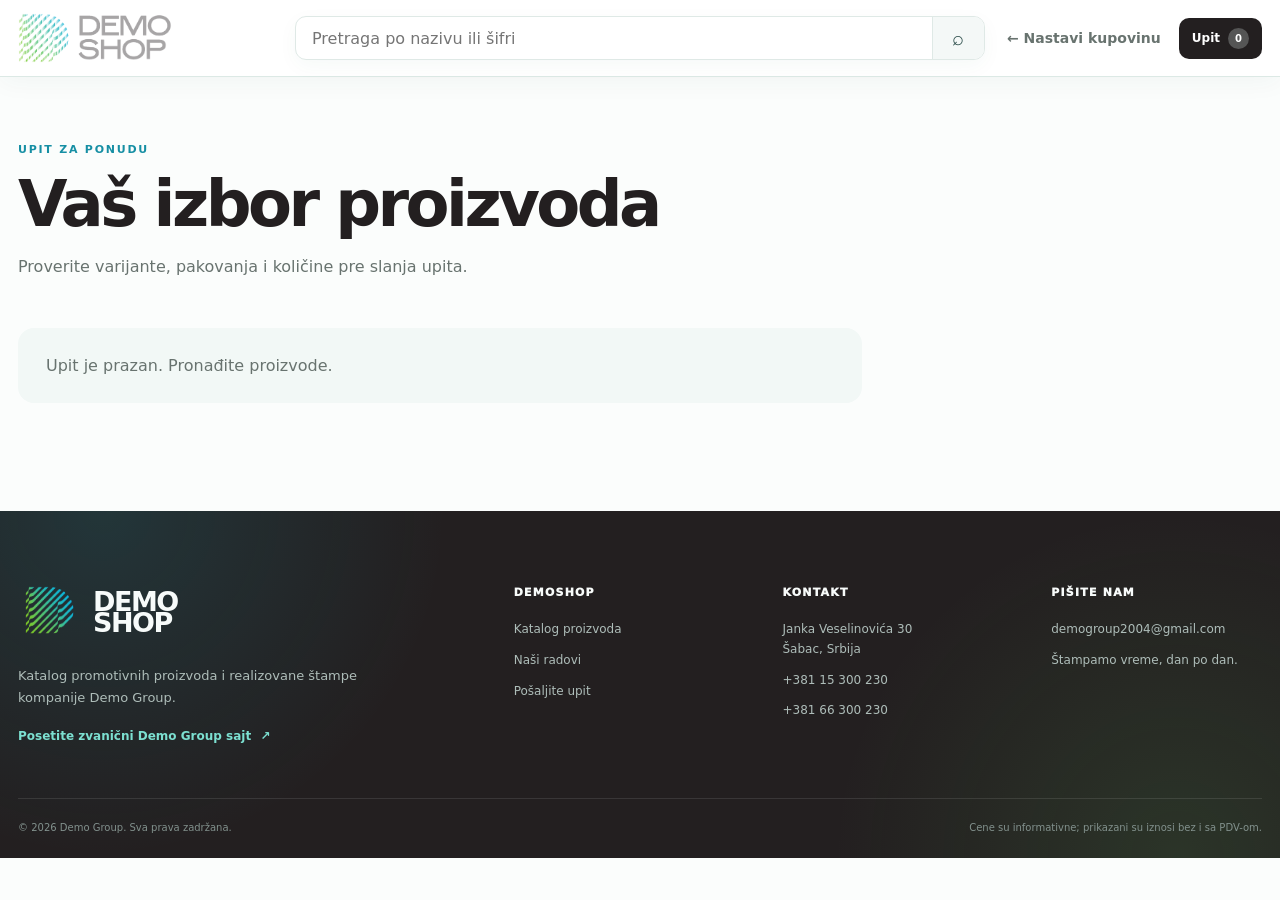
==== commit b95bf426: "Add files via upload" ====
--- a/cart.html
+++ b/cart.html
@@ -6,9 +6,9 @@
   <meta name="description" content="Pošaljite upit za odabrane DemoShop proizvode.">
   <title>Upit — DemoShop</title>
   <link rel="icon" type="image/png" href="assets/brand/favicon.png">
-  <link rel="stylesheet" href="style.css?v=66">
+  <link rel="stylesheet" href="style.css?v=59">
 </head>
-<body data-demoshop-build="66">
+<body data-demoshop-build="57">
   <header class="site-header"><div class="header-inner">
     <a class="brand" href="index.html" aria-label="DemoShop početna"><img class="brand-logo" src="assets/brand/demoshop-logo.png" alt="DemoShop"></a>
     <form class="header-search" role="search" action="index.html" data-header-search>
@@ -17,7 +17,7 @@
       <button type="submit" aria-label="Pretraži katalog">⌕</button>
       <div class="search-suggestions hidden" role="listbox" aria-label="Predlozi proizvoda" data-header-search-suggestions></div>
     </form>
-    <div class="header-actions"><a class="back-link" href="index.html">← Nastavi kupovinu</a><a class="group-site-header-link" href="https://demo-group.pages.dev/">Demo Group ↗</a><a class="cart-link" href="cart.html">Upit <span class="cart-count" data-cart-count>0</span></a></div>
+    <div class="header-actions"><a class="back-link" href="index.html">← Nastavi kupovinu</a><a class="cart-link" href="cart.html">Upit <span class="cart-count" data-cart-count>0</span></a></div>
   </div></header>
 
   <main class="container cart-page">
@@ -53,7 +53,7 @@
       <div class="footer-about">
         <a class="footer-logo footer-logo-clean" href="index.html" aria-label="DemoShop početna"><img src="assets/brand/demoshop-icon-transparent-v59.png" alt=""><span><b>DEMO</b><b>SHOP</b></span></a>
         <p>Katalog promotivnih proizvoda i realizovane štampe kompanije Demo Group.</p>
-        <a class="footer-company-link" href="https://demo-group.pages.dev/" target="_blank" rel="noopener">Posetite zvanični Demo Group sajt <span>↗</span></a>
+        <a class="footer-company-link" href="https://demogroup.rs/" target="_blank" rel="noopener">Posetite zvanični Demo Group sajt <span>↗</span></a>
       </div>
       <div class="footer-column"><h2>DemoShop</h2><a href="index.html">Katalog proizvoda</a><a href="radovi.html">Naši radovi</a><a href="cart.html">Pošaljite upit</a></div>
       <div class="footer-column"><h2>Kontakt</h2><address>Janka Veselinovića 30<br>Šabac, Srbija</address><a href="tel:+38115300230">+381 15 300 230</a><a href="tel:+38166300230">+381 66 300 230</a></div>
@@ -62,7 +62,8 @@
     <div class="container footer-bottom"><span>© 2026 Demo Group. Sva prava zadržana.</span><span>Cene su informativne; prikazani su iznosi bez i sa PDV-om.</span></div>
   </footer>
   <script src="cart-store.js?v=59"></script>
-  <script src="header-search.js?v=68"></script>
+  <script src="search-utils.js?v=60"></script>
+  <script src="header-search.js?v=60"></script>
   <script src="cart.js?v=59"></script>
 </body>
 </html>
--- a/style.css
+++ b/style.css
@@ -41,17 +41,9 @@
 /* Jednostavan višestepeni meni v31 */
 .categories-toggle span{display:inline-block;transition:transform .2s ease}.categories-toggle[aria-expanded="true"] span{transform:rotate(180deg)}
 .categories-menu{padding:0;overflow:hidden}.categories-grid{display:block}.category-browser{display:grid;grid-template-columns:.9fr 1fr 1.15fr;min-height:430px;max-height:calc(100vh - 150px);background:#fff;animation:menu-reveal .2s ease both}.category-level{min-width:0;padding:24px;overflow:auto;border-right:1px solid var(--line)}.category-level:last-child{border-right:0}.category-level-secondary{background:#fafafa}.category-level-tertiary{background:linear-gradient(145deg,#fff 0%,#fff7f8 100%)}.category-level-heading{display:flex;align-items:flex-start;justify-content:space-between;gap:14px;min-height:52px;margin-bottom:13px}.category-level-heading>div{display:flex;flex-direction:column;gap:3px}.category-level-heading span{color:var(--red);font-size:9px;font-weight:900;letter-spacing:.12em;text-transform:uppercase}.category-level-heading strong{font-size:18px;line-height:1.2}.menu-all-link{flex:none;border:0;background:transparent;color:var(--red);padding:4px 0;font-size:11px;font-weight:900;cursor:pointer}.menu-step-list{display:flex;flex-direction:column;gap:4px}.menu-step-button{width:100%;display:grid;grid-template-columns:minmax(0,1fr) auto 14px;align-items:center;gap:9px;border:0;border-radius:9px;background:transparent;padding:10px 11px;text-align:left;color:var(--ink);font-size:12px;font-weight:780;cursor:pointer;transition:background .16s ease,color .16s ease,transform .16s ease}.menu-step-button small{color:var(--muted);font-size:10px}.menu-step-button b{color:#bbb;font-size:18px;font-weight:500}.menu-step-button:hover{background:#fff;transform:translateX(2px)}.category-level-primary .menu-step-button.active{background:var(--ink);color:#fff}.category-level-primary .menu-step-button.active small,.category-level-primary .menu-step-button.active b{color:#ddd}.category-level-secondary .menu-step-button.active{background:#fff;border:1px solid #ffd7da;color:var(--red);box-shadow:0 5px 18px rgba(20,20,24,.05)}.menu-featured-action{width:100%;display:flex;align-items:center;justify-content:space-between;gap:18px;border:0;border-radius:12px;background:var(--ink);color:#fff;padding:15px 16px;text-align:left;cursor:pointer}.menu-featured-action span{font-size:12px}.menu-featured-action b{font-size:19px}.menu-tertiary-list{display:flex;flex-direction:column;gap:7px;margin-top:13px}.menu-tertiary-list button{display:flex;align-items:center;justify-content:space-between;gap:12px;border:1px solid #f0dfe1;border-radius:10px;background:#fff;padding:12px 13px;color:var(--ink);font-size:12px;font-weight:800;text-align:left;cursor:pointer;transition:border-color .16s ease,transform .16s ease}.menu-tertiary-list button:hover{border-color:var(--red);transform:translateX(2px)}.menu-tertiary-list button b{color:var(--red);font-size:16px}.menu-empty-copy{margin:8px 0;color:var(--muted);font-size:12px;line-height:1.55}.categories-menu.hidden{display:none}@keyframes menu-reveal{from{opacity:0;transform:translateY(-7px)}to{opacity:1;transform:translateY(0)}}
-.category-mobile-toolbar{display:none}
 @media(max-width:900px){.category-browser{grid-template-columns:.9fr 1fr}.category-level-tertiary{grid-column:1/-1;border-top:1px solid var(--line)}.menu-tertiary-list{display:grid;grid-template-columns:repeat(2,minmax(0,1fr))}}
-@media(max-width:700px){body.menu-open{overflow:hidden}body.menu-open .catalog-nav{z-index:120}.categories-menu{position:fixed;z-index:110;inset:0;top:0;max-height:none;overflow:hidden;background:#fff}.categories-menu>.container{width:100%;height:100%;padding:0}.category-browser{display:flex;max-height:none;min-height:0;height:100dvh;flex-direction:column;overflow:hidden;animation:none}.category-mobile-toolbar{display:grid;grid-template-columns:82px 1fr 44px;align-items:center;gap:8px;min-height:70px;padding:11px 14px;border-bottom:1px solid var(--line);background:#fff}.category-mobile-toolbar>div{display:grid;gap:2px;text-align:center}.category-mobile-toolbar small{color:var(--brand-teal-dark);font-size:8px;font-weight:950;letter-spacing:.14em}.category-mobile-toolbar strong{font-size:13px}.category-mobile-back,.category-mobile-close{height:42px;border:0;border-radius:10px;background:var(--brand-soft);color:var(--ink);font-weight:900;cursor:pointer}.category-mobile-back{display:flex;align-items:center;justify-content:center;gap:6px}.category-mobile-back:disabled{visibility:hidden}.category-mobile-close{font-size:25px}.category-level{display:none;flex:1;overflow:auto;border:0;padding:20px 16px 30px}.category-browser[data-mobile-step="1"] .category-level-primary,.category-browser[data-mobile-step="2"] .category-level-secondary,.category-browser[data-mobile-step="3"] .category-level-tertiary{display:block}.category-level-heading{min-height:0;margin-bottom:16px}.category-level-heading strong{font-size:20px}.menu-step-list,.menu-tertiary-list{display:grid;grid-template-columns:1fr;gap:8px}.menu-step-button{min-height:52px;padding:12px 13px;border:1px solid var(--line);background:#fff;font-size:13px}.category-level-primary .menu-step-button.active{border-color:var(--ink)}.category-level-secondary{background:#fafcfb}.category-level-tertiary{background:linear-gradient(145deg,#fff 0%,#f3fbf8 100%)}.menu-featured-action{min-height:58px}.menu-tertiary-list button{min-height:52px;padding:13px}.menu-all-link{padding:8px 0;font-size:12px}}
-
-/* v66 - veza ka Demo Group sajtu */
-.group-site-nav-link,.group-site-header-link{display:inline-flex;align-items:center;justify-content:center;white-space:nowrap;border:1px solid #b9ddd5;border-radius:999px;color:var(--brand-teal-dark);font-size:12px;font-weight:900;transition:.2s ease}
-.group-site-nav-link{padding:9px 13px}
-.group-site-header-link{padding:9px 12px}
-.group-site-nav-link:hover,.group-site-header-link:hover{border-color:var(--brand-teal-dark);background:var(--brand-mint);transform:translateY(-1px)}
-@media(max-width:700px){.group-site-nav-link{font-size:11px;padding:9px 11px}.group-site-header-link{font-size:10px;padding:8px}.header-actions{gap:7px}}
-@media(max-width:430px){.category-level-heading strong{font-size:18px}}
+@media(max-width:700px){body.menu-open{overflow:hidden}.categories-menu{overflow:auto}.category-browser{display:block;max-height:none}.category-level{overflow:visible;border-right:0;border-bottom:1px solid var(--line);padding:18px}.menu-step-list{display:grid;grid-template-columns:repeat(2,minmax(0,1fr))}.menu-step-button{padding:10px 9px}.menu-tertiary-list{grid-template-columns:repeat(2,minmax(0,1fr))}}
+@media(max-width:430px){.menu-step-list,.menu-tertiary-list{grid-template-columns:1fr}.category-level-heading strong{font-size:16px}}
 
 /* Izdvojene kolekcije i hero detalji v32 */
 .hero-actions{display:flex;align-items:center;gap:10px;margin-top:26px}.hero-actions a{display:inline-flex;align-items:center;justify-content:center;gap:10px;min-height:47px;padding:0 18px;border-radius:11px;font-size:12px;font-weight:900;transition:transform .18s ease,background .18s ease,border-color .18s ease}.hero-action-primary{background:var(--red);color:#fff}.hero-action-primary:hover{background:var(--red-dark);transform:translateY(-2px)}.hero-action-secondary{border:1px solid rgba(255,255,255,.25);color:#fff}.hero-action-secondary:hover{border-color:rgba(255,255,255,.55);transform:translateY(-2px)}
@@ -321,7 +313,7 @@
 .cart-edit-link{color:inherit;text-decoration:none}.cart-item-image.cart-edit-link{transition:transform .2s ease,box-shadow .2s ease}.cart-item-image.cart-edit-link:hover{transform:translateY(-2px);box-shadow:0 8px 24px rgba(20,60,52,.12)}.cart-item-info h2 .cart-edit-link:hover{color:var(--brand-teal-dark)}.cart-edit-action{display:inline-flex;margin-top:9px;color:var(--brand-teal-dark);font-size:10px;font-weight:900;text-decoration:none}.cart-edit-action:hover{text-decoration:underline}
 
 @media(max-width:1150px){.header-note{display:none}.header-search{max-width:none}.cart-item{grid-template-columns:90px minmax(0,1fr) 110px 120px 28px}.cart-item-image{width:90px;height:86px}}
-@media(max-width:700px){.site-header{position:relative}.header-inner{height:auto;min-height:74px;flex-wrap:wrap;padding:10px 0}.header-search{order:3;flex-basis:100%;max-width:none}.catalog-nav{top:0}.header-actions .back-link{display:inline-flex;align-items:center;max-width:100px;overflow:hidden;text-overflow:ellipsis;white-space:nowrap;font-size:11px}.nav-inner{height:54px}.portfolio-nav-cta{margin-left:auto!important}.cart-item{grid-template-columns:72px minmax(0,1fr) 28px}.cart-quantity-stepper,.cart-item-price{grid-column:2}.remove-item{grid-column:3;grid-row:1}.add-to-cart-row{grid-template-columns:1fr}.cart-drawer-item{grid-template-columns:64px minmax(0,1fr)}.cart-drawer-image{width:64px;height:64px}.cart-drawer-price{grid-column:2;align-items:flex-start;text-align:left}.cart-drawer-price button{margin-top:5px}.search-suggestion-copy strong{font-size:13px}}
+@media(max-width:700px){.site-header{position:relative}.header-inner{height:auto;min-height:74px;flex-wrap:wrap;padding:10px 0}.header-search{order:3;flex-basis:100%;max-width:none}.catalog-nav{top:0}.header-actions .back-link{display:none}.nav-inner{height:54px}.portfolio-nav-cta{margin-left:auto!important}.cart-item{grid-template-columns:72px minmax(0,1fr) 28px}.cart-quantity-stepper,.cart-item-price{grid-column:2}.remove-item{grid-column:3;grid-row:1}.add-to-cart-row{grid-template-columns:1fr}.cart-drawer-item{grid-template-columns:64px minmax(0,1fr)}.cart-drawer-image{width:64px;height:64px}.cart-drawer-price{grid-column:2;align-items:flex-start;text-align:left}.cart-drawer-price button{margin-top:5px}.search-suggestion-copy strong{font-size:13px}}
 
 /* v57 - vidljive slike pretrage, jasna količina i čist footer logo */
 .header-search .search-suggestion-image{display:block;width:76px;height:62px;flex:0 0 76px;object-fit:contain;opacity:0;transition:opacity .18s ease}
@@ -339,51 +331,3 @@
 .footer-logo-clean b{font-weight:800}
 @media(max-width:1150px) and (min-width:701px){.cart-item{grid-template-columns:90px minmax(0,1fr) 118px 120px 28px}}
 @media(max-width:700px){.header-search .search-suggestion-image{width:58px;height:52px;flex-basis:58px}.cart-item{grid-template-columns:72px minmax(0,1fr) 28px}.cart-quantity-stepper{width:116px}.footer-logo-clean img{width:54px!important;height:54px!important}.footer-logo-clean span{font-size:24px}}
-
-/* DemoShop V67: katalog ranije, kompaktniji noviteti i Instagram galerija */
-main{display:flex;flex-direction:column}
-main>.promo-banner-section{order:1}
-main>#catalogStart{order:2}
-main>.home-promo-stories{order:3}
-main>.home-highlights{order:4}
-main>.home-new-products{order:5}
-main>.instagram-showcase{order:6}
-
-#catalogStart{padding-top:30px;padding-bottom:48px;scroll-margin-top:132px}
-.catalog-results{scroll-margin-top:132px}
-.home-promo-stories{padding-top:58px}
-.home-new-products{padding:44px 0 52px;background:#f7f9f9}
-.home-new-products .container{width:min(1220px,calc(100% - 36px))}
-.new-products-heading h2{font-size:clamp(30px,2.7vw,40px)}
-.new-products-track .product-card{flex-basis:calc((100% - 64px)/5)}
-
-.instagram-showcase{padding:64px 0 68px;background:#fff}
-.instagram-heading{display:flex;align-items:flex-end;justify-content:space-between;gap:28px;margin-bottom:25px}
-.instagram-heading h2{margin:5px 0 0;font-size:clamp(34px,3.6vw,52px);line-height:1;letter-spacing:-.045em}
-.instagram-profile-link{display:inline-flex;align-items:center;justify-content:center;gap:10px;min-height:48px;padding:12px 18px;border:1px solid #b9e7e3;border-radius:12px;background:linear-gradient(135deg,#e9fbf9,#f6fffe);color:#087d82;font-weight:850;text-decoration:none;transition:transform .2s ease,box-shadow .2s ease,border-color .2s ease}
-.instagram-profile-link:hover{transform:translateY(-2px);border-color:#72d3ca;box-shadow:0 12px 28px rgba(17,144,149,.14)}
-.instagram-grid{display:grid;grid-template-columns:repeat(6,minmax(0,1fr));gap:13px}
-.instagram-tile{position:relative;display:block;aspect-ratio:1;overflow:hidden;border-radius:14px;background:#f2f5f4;text-decoration:none;box-shadow:0 1px 0 rgba(25,35,34,.06)}
-.instagram-tile img{width:100%;height:100%;object-fit:cover;transition:transform .35s ease,filter .35s ease}
-.instagram-tile span{position:absolute;left:10px;right:10px;bottom:10px;padding:8px 10px;border-radius:9px;background:rgba(18,27,30,.78);color:#fff;font-size:11px;font-weight:800;line-height:1.2;opacity:0;transform:translateY(6px);transition:opacity .25s ease,transform .25s ease}
-.instagram-tile:hover img{transform:scale(1.045);filter:saturate(1.04)}
-.instagram-tile:hover span,.instagram-tile:focus-visible span{opacity:1;transform:none}
-
-@media(max-width:1000px){
-  .instagram-grid{grid-template-columns:repeat(3,minmax(0,1fr));gap:14px}
-  .instagram-tile span{opacity:1;transform:none}
-}
-
-@media(max-width:700px){
-  #catalogStart{padding-top:18px;padding-bottom:34px;scroll-margin-top:88px}
-  .catalog-results{scroll-margin-top:88px}
-  .home-new-products{display:none}
-  .home-promo-stories{padding-top:42px}
-  .instagram-showcase{padding:46px 0 52px}
-  .instagram-heading{align-items:stretch;flex-direction:column;gap:17px;margin-bottom:18px}
-  .instagram-heading h2{font-size:36px}
-  .instagram-profile-link{align-self:flex-start;min-height:44px;padding:10px 14px;font-size:13px}
-  .instagram-grid{grid-template-columns:repeat(2,minmax(0,1fr));gap:10px}
-  .instagram-tile{border-radius:11px}
-  .instagram-tile span{left:7px;right:7px;bottom:7px;padding:7px 8px;font-size:10px}
-}
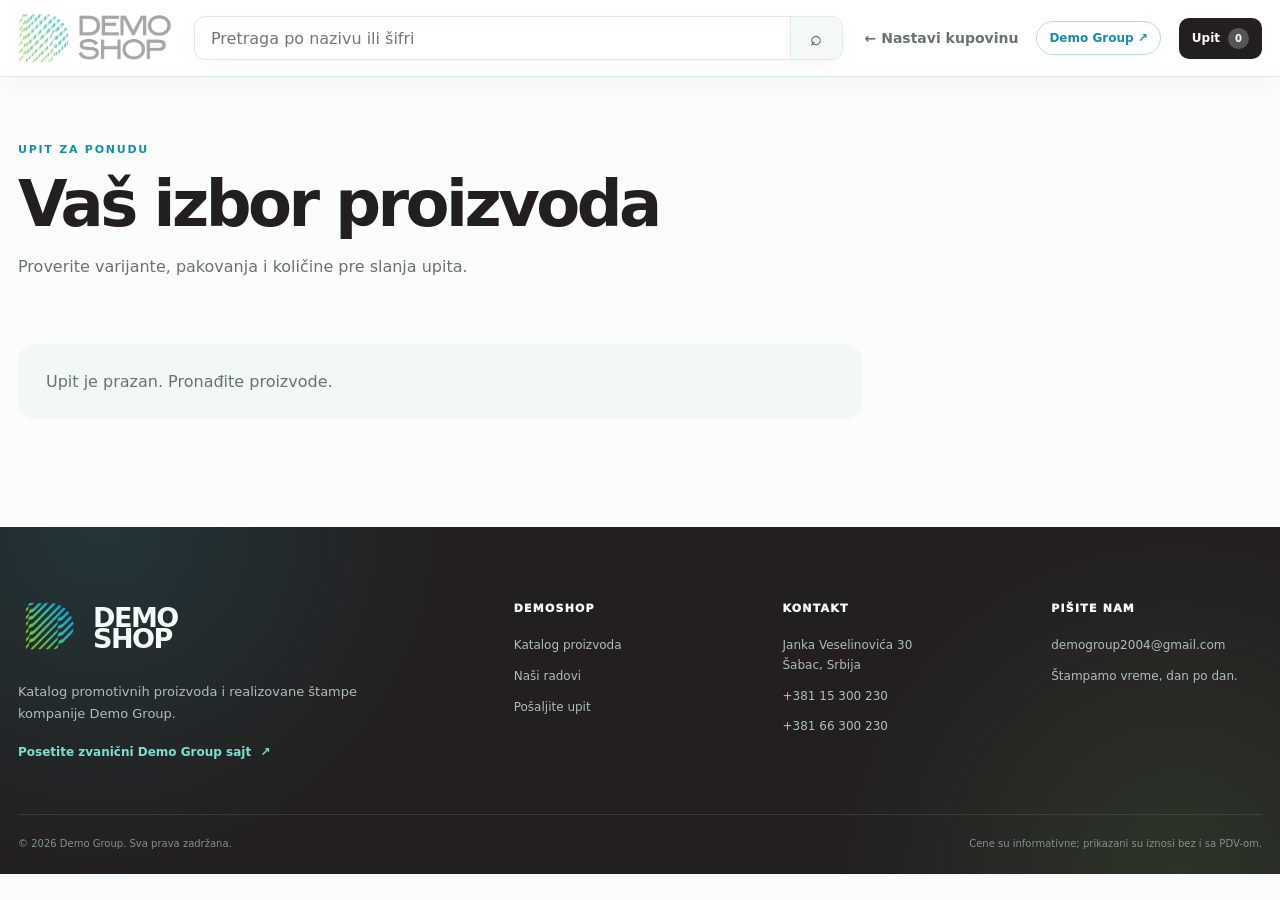
==== commit 6f5cdc85: "Add files via upload" ====
--- a/cart.html
+++ b/cart.html
@@ -6,9 +6,9 @@
   <meta name="description" content="Pošaljite upit za odabrane DemoShop proizvode.">
   <title>Upit — DemoShop</title>
   <link rel="icon" type="image/png" href="assets/brand/favicon.png">
-  <link rel="stylesheet" href="style.css?v=59">
+  <link rel="stylesheet" href="style.css?v=66">
 </head>
-<body data-demoshop-build="57">
+<body data-demoshop-build="66">
   <header class="site-header"><div class="header-inner">
     <a class="brand" href="index.html" aria-label="DemoShop početna"><img class="brand-logo" src="assets/brand/demoshop-logo.png" alt="DemoShop"></a>
     <form class="header-search" role="search" action="index.html" data-header-search>
@@ -17,7 +17,7 @@
       <button type="submit" aria-label="Pretraži katalog">⌕</button>
       <div class="search-suggestions hidden" role="listbox" aria-label="Predlozi proizvoda" data-header-search-suggestions></div>
     </form>
-    <div class="header-actions"><a class="back-link" href="index.html">← Nastavi kupovinu</a><a class="cart-link" href="cart.html">Upit <span class="cart-count" data-cart-count>0</span></a></div>
+    <div class="header-actions"><a class="back-link" href="index.html">← Nastavi kupovinu</a><a class="group-site-header-link" href="https://demo-group.pages.dev/">Demo Group ↗</a><a class="cart-link" href="cart.html">Upit <span class="cart-count" data-cart-count>0</span></a></div>
   </div></header>
 
   <main class="container cart-page">
@@ -53,7 +53,7 @@
       <div class="footer-about">
         <a class="footer-logo footer-logo-clean" href="index.html" aria-label="DemoShop početna"><img src="assets/brand/demoshop-icon-transparent-v59.png" alt=""><span><b>DEMO</b><b>SHOP</b></span></a>
         <p>Katalog promotivnih proizvoda i realizovane štampe kompanije Demo Group.</p>
-        <a class="footer-company-link" href="https://demogroup.rs/" target="_blank" rel="noopener">Posetite zvanični Demo Group sajt <span>↗</span></a>
+        <a class="footer-company-link" href="https://demo-group.pages.dev/" target="_blank" rel="noopener">Posetite zvanični Demo Group sajt <span>↗</span></a>
       </div>
       <div class="footer-column"><h2>DemoShop</h2><a href="index.html">Katalog proizvoda</a><a href="radovi.html">Naši radovi</a><a href="cart.html">Pošaljite upit</a></div>
       <div class="footer-column"><h2>Kontakt</h2><address>Janka Veselinovića 30<br>Šabac, Srbija</address><a href="tel:+38115300230">+381 15 300 230</a><a href="tel:+38166300230">+381 66 300 230</a></div>
@@ -62,8 +62,7 @@
     <div class="container footer-bottom"><span>© 2026 Demo Group. Sva prava zadržana.</span><span>Cene su informativne; prikazani su iznosi bez i sa PDV-om.</span></div>
   </footer>
   <script src="cart-store.js?v=59"></script>
-  <script src="search-utils.js?v=60"></script>
-  <script src="header-search.js?v=60"></script>
+  <script src="header-search.js?v=68"></script>
   <script src="cart.js?v=59"></script>
 </body>
 </html>
--- a/style.css
+++ b/style.css
@@ -41,9 +41,17 @@
 /* Jednostavan višestepeni meni v31 */
 .categories-toggle span{display:inline-block;transition:transform .2s ease}.categories-toggle[aria-expanded="true"] span{transform:rotate(180deg)}
 .categories-menu{padding:0;overflow:hidden}.categories-grid{display:block}.category-browser{display:grid;grid-template-columns:.9fr 1fr 1.15fr;min-height:430px;max-height:calc(100vh - 150px);background:#fff;animation:menu-reveal .2s ease both}.category-level{min-width:0;padding:24px;overflow:auto;border-right:1px solid var(--line)}.category-level:last-child{border-right:0}.category-level-secondary{background:#fafafa}.category-level-tertiary{background:linear-gradient(145deg,#fff 0%,#fff7f8 100%)}.category-level-heading{display:flex;align-items:flex-start;justify-content:space-between;gap:14px;min-height:52px;margin-bottom:13px}.category-level-heading>div{display:flex;flex-direction:column;gap:3px}.category-level-heading span{color:var(--red);font-size:9px;font-weight:900;letter-spacing:.12em;text-transform:uppercase}.category-level-heading strong{font-size:18px;line-height:1.2}.menu-all-link{flex:none;border:0;background:transparent;color:var(--red);padding:4px 0;font-size:11px;font-weight:900;cursor:pointer}.menu-step-list{display:flex;flex-direction:column;gap:4px}.menu-step-button{width:100%;display:grid;grid-template-columns:minmax(0,1fr) auto 14px;align-items:center;gap:9px;border:0;border-radius:9px;background:transparent;padding:10px 11px;text-align:left;color:var(--ink);font-size:12px;font-weight:780;cursor:pointer;transition:background .16s ease,color .16s ease,transform .16s ease}.menu-step-button small{color:var(--muted);font-size:10px}.menu-step-button b{color:#bbb;font-size:18px;font-weight:500}.menu-step-button:hover{background:#fff;transform:translateX(2px)}.category-level-primary .menu-step-button.active{background:var(--ink);color:#fff}.category-level-primary .menu-step-button.active small,.category-level-primary .menu-step-button.active b{color:#ddd}.category-level-secondary .menu-step-button.active{background:#fff;border:1px solid #ffd7da;color:var(--red);box-shadow:0 5px 18px rgba(20,20,24,.05)}.menu-featured-action{width:100%;display:flex;align-items:center;justify-content:space-between;gap:18px;border:0;border-radius:12px;background:var(--ink);color:#fff;padding:15px 16px;text-align:left;cursor:pointer}.menu-featured-action span{font-size:12px}.menu-featured-action b{font-size:19px}.menu-tertiary-list{display:flex;flex-direction:column;gap:7px;margin-top:13px}.menu-tertiary-list button{display:flex;align-items:center;justify-content:space-between;gap:12px;border:1px solid #f0dfe1;border-radius:10px;background:#fff;padding:12px 13px;color:var(--ink);font-size:12px;font-weight:800;text-align:left;cursor:pointer;transition:border-color .16s ease,transform .16s ease}.menu-tertiary-list button:hover{border-color:var(--red);transform:translateX(2px)}.menu-tertiary-list button b{color:var(--red);font-size:16px}.menu-empty-copy{margin:8px 0;color:var(--muted);font-size:12px;line-height:1.55}.categories-menu.hidden{display:none}@keyframes menu-reveal{from{opacity:0;transform:translateY(-7px)}to{opacity:1;transform:translateY(0)}}
+.category-mobile-toolbar{display:none}
 @media(max-width:900px){.category-browser{grid-template-columns:.9fr 1fr}.category-level-tertiary{grid-column:1/-1;border-top:1px solid var(--line)}.menu-tertiary-list{display:grid;grid-template-columns:repeat(2,minmax(0,1fr))}}
-@media(max-width:700px){body.menu-open{overflow:hidden}.categories-menu{overflow:auto}.category-browser{display:block;max-height:none}.category-level{overflow:visible;border-right:0;border-bottom:1px solid var(--line);padding:18px}.menu-step-list{display:grid;grid-template-columns:repeat(2,minmax(0,1fr))}.menu-step-button{padding:10px 9px}.menu-tertiary-list{grid-template-columns:repeat(2,minmax(0,1fr))}}
-@media(max-width:430px){.menu-step-list,.menu-tertiary-list{grid-template-columns:1fr}.category-level-heading strong{font-size:16px}}
+@media(max-width:700px){body.menu-open{overflow:hidden}body.menu-open .catalog-nav{z-index:120}.categories-menu{position:fixed;z-index:110;inset:0;top:0;max-height:none;overflow:hidden;background:#fff}.categories-menu>.container{width:100%;height:100%;padding:0}.category-browser{display:flex;max-height:none;min-height:0;height:100dvh;flex-direction:column;overflow:hidden;animation:none}.category-mobile-toolbar{display:grid;grid-template-columns:82px 1fr 44px;align-items:center;gap:8px;min-height:70px;padding:11px 14px;border-bottom:1px solid var(--line);background:#fff}.category-mobile-toolbar>div{display:grid;gap:2px;text-align:center}.category-mobile-toolbar small{color:var(--brand-teal-dark);font-size:8px;font-weight:950;letter-spacing:.14em}.category-mobile-toolbar strong{font-size:13px}.category-mobile-back,.category-mobile-close{height:42px;border:0;border-radius:10px;background:var(--brand-soft);color:var(--ink);font-weight:900;cursor:pointer}.category-mobile-back{display:flex;align-items:center;justify-content:center;gap:6px}.category-mobile-back:disabled{visibility:hidden}.category-mobile-close{font-size:25px}.category-level{display:none;flex:1;overflow:auto;border:0;padding:20px 16px 30px}.category-browser[data-mobile-step="1"] .category-level-primary,.category-browser[data-mobile-step="2"] .category-level-secondary,.category-browser[data-mobile-step="3"] .category-level-tertiary{display:block}.category-level-heading{min-height:0;margin-bottom:16px}.category-level-heading strong{font-size:20px}.menu-step-list,.menu-tertiary-list{display:grid;grid-template-columns:1fr;gap:8px}.menu-step-button{min-height:52px;padding:12px 13px;border:1px solid var(--line);background:#fff;font-size:13px}.category-level-primary .menu-step-button.active{border-color:var(--ink)}.category-level-secondary{background:#fafcfb}.category-level-tertiary{background:linear-gradient(145deg,#fff 0%,#f3fbf8 100%)}.menu-featured-action{min-height:58px}.menu-tertiary-list button{min-height:52px;padding:13px}.menu-all-link{padding:8px 0;font-size:12px}}
+
+/* v66 - veza ka Demo Group sajtu */
+.group-site-nav-link,.group-site-header-link{display:inline-flex;align-items:center;justify-content:center;white-space:nowrap;border:1px solid #b9ddd5;border-radius:999px;color:var(--brand-teal-dark);font-size:12px;font-weight:900;transition:.2s ease}
+.group-site-nav-link{padding:9px 13px}
+.group-site-header-link{padding:9px 12px}
+.group-site-nav-link:hover,.group-site-header-link:hover{border-color:var(--brand-teal-dark);background:var(--brand-mint);transform:translateY(-1px)}
+@media(max-width:700px){.group-site-nav-link{font-size:11px;padding:9px 11px}.group-site-header-link{font-size:10px;padding:8px}.header-actions{gap:7px}}
+@media(max-width:430px){.category-level-heading strong{font-size:18px}}
 
 /* Izdvojene kolekcije i hero detalji v32 */
 .hero-actions{display:flex;align-items:center;gap:10px;margin-top:26px}.hero-actions a{display:inline-flex;align-items:center;justify-content:center;gap:10px;min-height:47px;padding:0 18px;border-radius:11px;font-size:12px;font-weight:900;transition:transform .18s ease,background .18s ease,border-color .18s ease}.hero-action-primary{background:var(--red);color:#fff}.hero-action-primary:hover{background:var(--red-dark);transform:translateY(-2px)}.hero-action-secondary{border:1px solid rgba(255,255,255,.25);color:#fff}.hero-action-secondary:hover{border-color:rgba(255,255,255,.55);transform:translateY(-2px)}
@@ -313,7 +321,7 @@
 .cart-edit-link{color:inherit;text-decoration:none}.cart-item-image.cart-edit-link{transition:transform .2s ease,box-shadow .2s ease}.cart-item-image.cart-edit-link:hover{transform:translateY(-2px);box-shadow:0 8px 24px rgba(20,60,52,.12)}.cart-item-info h2 .cart-edit-link:hover{color:var(--brand-teal-dark)}.cart-edit-action{display:inline-flex;margin-top:9px;color:var(--brand-teal-dark);font-size:10px;font-weight:900;text-decoration:none}.cart-edit-action:hover{text-decoration:underline}
 
 @media(max-width:1150px){.header-note{display:none}.header-search{max-width:none}.cart-item{grid-template-columns:90px minmax(0,1fr) 110px 120px 28px}.cart-item-image{width:90px;height:86px}}
-@media(max-width:700px){.site-header{position:relative}.header-inner{height:auto;min-height:74px;flex-wrap:wrap;padding:10px 0}.header-search{order:3;flex-basis:100%;max-width:none}.catalog-nav{top:0}.header-actions .back-link{display:none}.nav-inner{height:54px}.portfolio-nav-cta{margin-left:auto!important}.cart-item{grid-template-columns:72px minmax(0,1fr) 28px}.cart-quantity-stepper,.cart-item-price{grid-column:2}.remove-item{grid-column:3;grid-row:1}.add-to-cart-row{grid-template-columns:1fr}.cart-drawer-item{grid-template-columns:64px minmax(0,1fr)}.cart-drawer-image{width:64px;height:64px}.cart-drawer-price{grid-column:2;align-items:flex-start;text-align:left}.cart-drawer-price button{margin-top:5px}.search-suggestion-copy strong{font-size:13px}}
+@media(max-width:700px){.site-header{position:relative}.header-inner{height:auto;min-height:74px;flex-wrap:wrap;padding:10px 0}.header-search{order:3;flex-basis:100%;max-width:none}.catalog-nav{top:0}.header-actions .back-link{display:inline-flex;align-items:center;max-width:100px;overflow:hidden;text-overflow:ellipsis;white-space:nowrap;font-size:11px}.nav-inner{height:54px}.portfolio-nav-cta{margin-left:auto!important}.cart-item{grid-template-columns:72px minmax(0,1fr) 28px}.cart-quantity-stepper,.cart-item-price{grid-column:2}.remove-item{grid-column:3;grid-row:1}.add-to-cart-row{grid-template-columns:1fr}.cart-drawer-item{grid-template-columns:64px minmax(0,1fr)}.cart-drawer-image{width:64px;height:64px}.cart-drawer-price{grid-column:2;align-items:flex-start;text-align:left}.cart-drawer-price button{margin-top:5px}.search-suggestion-copy strong{font-size:13px}}
 
 /* v57 - vidljive slike pretrage, jasna količina i čist footer logo */
 .header-search .search-suggestion-image{display:block;width:76px;height:62px;flex:0 0 76px;object-fit:contain;opacity:0;transition:opacity .18s ease}
@@ -331,3 +339,51 @@
 .footer-logo-clean b{font-weight:800}
 @media(max-width:1150px) and (min-width:701px){.cart-item{grid-template-columns:90px minmax(0,1fr) 118px 120px 28px}}
 @media(max-width:700px){.header-search .search-suggestion-image{width:58px;height:52px;flex-basis:58px}.cart-item{grid-template-columns:72px minmax(0,1fr) 28px}.cart-quantity-stepper{width:116px}.footer-logo-clean img{width:54px!important;height:54px!important}.footer-logo-clean span{font-size:24px}}
+
+/* DemoShop V67: katalog ranije, kompaktniji noviteti i Instagram galerija */
+main{display:flex;flex-direction:column}
+main>.promo-banner-section{order:1}
+main>#catalogStart{order:2}
+main>.home-promo-stories{order:3}
+main>.home-highlights{order:4}
+main>.home-new-products{order:5}
+main>.instagram-showcase{order:6}
+
+#catalogStart{padding-top:30px;padding-bottom:48px;scroll-margin-top:132px}
+.catalog-results{scroll-margin-top:132px}
+.home-promo-stories{padding-top:58px}
+.home-new-products{padding:44px 0 52px;background:#f7f9f9}
+.home-new-products .container{width:min(1220px,calc(100% - 36px))}
+.new-products-heading h2{font-size:clamp(30px,2.7vw,40px)}
+.new-products-track .product-card{flex-basis:calc((100% - 64px)/5)}
+
+.instagram-showcase{padding:64px 0 68px;background:#fff}
+.instagram-heading{display:flex;align-items:flex-end;justify-content:space-between;gap:28px;margin-bottom:25px}
+.instagram-heading h2{margin:5px 0 0;font-size:clamp(34px,3.6vw,52px);line-height:1;letter-spacing:-.045em}
+.instagram-profile-link{display:inline-flex;align-items:center;justify-content:center;gap:10px;min-height:48px;padding:12px 18px;border:1px solid #b9e7e3;border-radius:12px;background:linear-gradient(135deg,#e9fbf9,#f6fffe);color:#087d82;font-weight:850;text-decoration:none;transition:transform .2s ease,box-shadow .2s ease,border-color .2s ease}
+.instagram-profile-link:hover{transform:translateY(-2px);border-color:#72d3ca;box-shadow:0 12px 28px rgba(17,144,149,.14)}
+.instagram-grid{display:grid;grid-template-columns:repeat(6,minmax(0,1fr));gap:13px}
+.instagram-tile{position:relative;display:block;aspect-ratio:1;overflow:hidden;border-radius:14px;background:#f2f5f4;text-decoration:none;box-shadow:0 1px 0 rgba(25,35,34,.06)}
+.instagram-tile img{width:100%;height:100%;object-fit:cover;transition:transform .35s ease,filter .35s ease}
+.instagram-tile span{position:absolute;left:10px;right:10px;bottom:10px;padding:8px 10px;border-radius:9px;background:rgba(18,27,30,.78);color:#fff;font-size:11px;font-weight:800;line-height:1.2;opacity:0;transform:translateY(6px);transition:opacity .25s ease,transform .25s ease}
+.instagram-tile:hover img{transform:scale(1.045);filter:saturate(1.04)}
+.instagram-tile:hover span,.instagram-tile:focus-visible span{opacity:1;transform:none}
+
+@media(max-width:1000px){
+  .instagram-grid{grid-template-columns:repeat(3,minmax(0,1fr));gap:14px}
+  .instagram-tile span{opacity:1;transform:none}
+}
+
+@media(max-width:700px){
+  #catalogStart{padding-top:18px;padding-bottom:34px;scroll-margin-top:88px}
+  .catalog-results{scroll-margin-top:88px}
+  .home-new-products{display:none}
+  .home-promo-stories{padding-top:42px}
+  .instagram-showcase{padding:46px 0 52px}
+  .instagram-heading{align-items:stretch;flex-direction:column;gap:17px;margin-bottom:18px}
+  .instagram-heading h2{font-size:36px}
+  .instagram-profile-link{align-self:flex-start;min-height:44px;padding:10px 14px;font-size:13px}
+  .instagram-grid{grid-template-columns:repeat(2,minmax(0,1fr));gap:10px}
+  .instagram-tile{border-radius:11px}
+  .instagram-tile span{left:7px;right:7px;bottom:7px;padding:7px 8px;font-size:10px}
+}
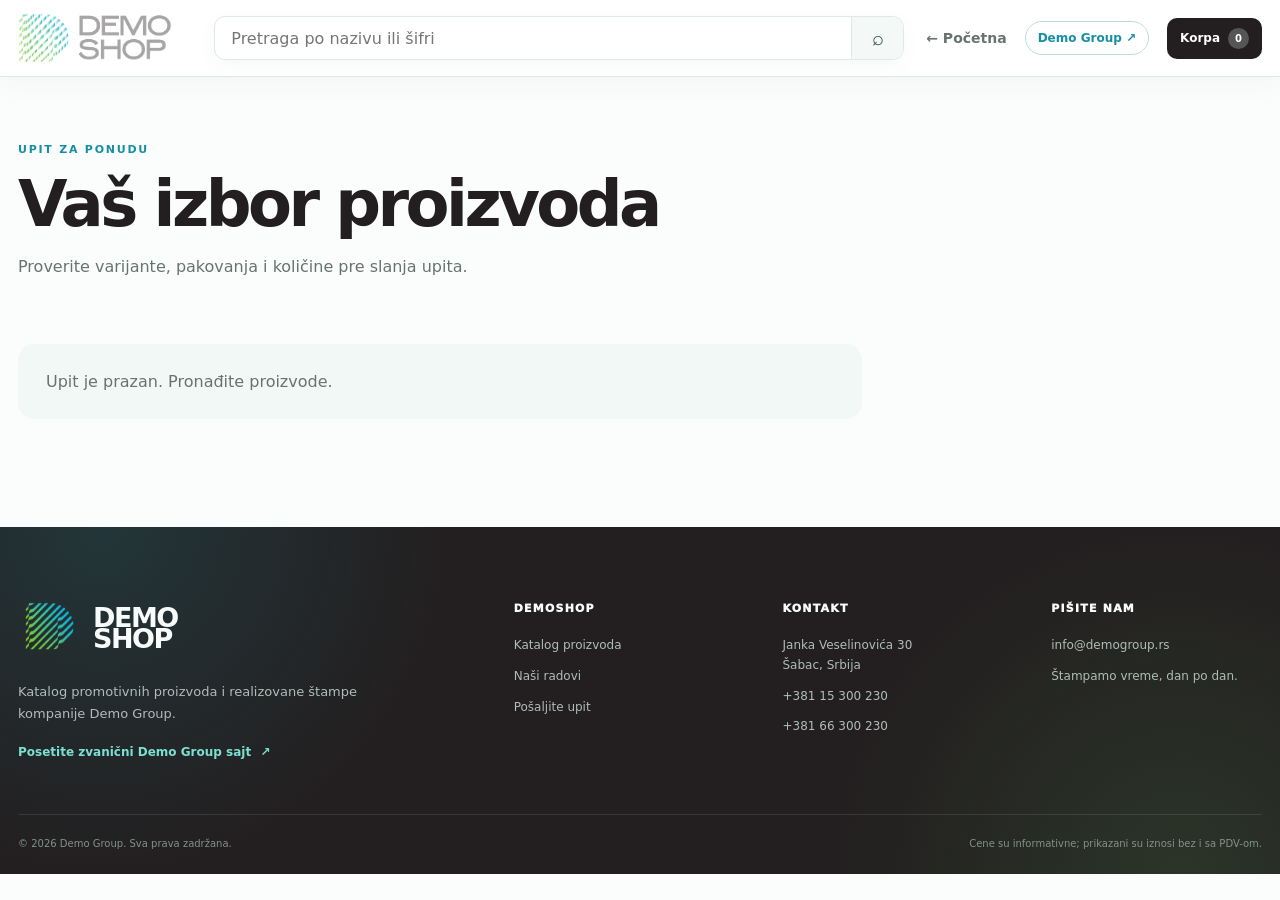
==== commit 6b3a44f8: "Add files via upload" ====
--- a/cart.html
+++ b/cart.html
@@ -4,9 +4,9 @@
   <meta charset="utf-8">
   <meta name="viewport" content="width=device-width,initial-scale=1">
   <meta name="description" content="Pošaljite upit za odabrane DemoShop proizvode.">
-  <title>Upit — DemoShop</title>
+  <title>Korpa — DemoShop</title>
   <link rel="icon" type="image/png" href="assets/brand/favicon.png">
-  <link rel="stylesheet" href="style.css?v=66">
+  <link rel="stylesheet" href="style.css?v=71">
 </head>
 <body data-demoshop-build="66">
   <header class="site-header"><div class="header-inner">
@@ -17,7 +17,7 @@
       <button type="submit" aria-label="Pretraži katalog">⌕</button>
       <div class="search-suggestions hidden" role="listbox" aria-label="Predlozi proizvoda" data-header-search-suggestions></div>
     </form>
-    <div class="header-actions"><a class="back-link" href="index.html">← Nastavi kupovinu</a><a class="group-site-header-link" href="https://demo-group.pages.dev/">Demo Group ↗</a><a class="cart-link" href="cart.html">Upit <span class="cart-count" data-cart-count>0</span></a></div>
+    <div class="header-actions"><a class="back-link" href="index.html">← Početna</a><a class="group-site-header-link" href="https://demogroup.rs/" target="_blank" rel="noopener">Demo Group ↗</a><a class="cart-link" href="cart.html">Korpa <span class="cart-count" data-cart-count>0</span></a></div>
   </div></header>
 
   <main class="container cart-page">
@@ -53,15 +53,15 @@
       <div class="footer-about">
         <a class="footer-logo footer-logo-clean" href="index.html" aria-label="DemoShop početna"><img src="assets/brand/demoshop-icon-transparent-v59.png" alt=""><span><b>DEMO</b><b>SHOP</b></span></a>
         <p>Katalog promotivnih proizvoda i realizovane štampe kompanije Demo Group.</p>
-        <a class="footer-company-link" href="https://demo-group.pages.dev/" target="_blank" rel="noopener">Posetite zvanični Demo Group sajt <span>↗</span></a>
+        <a class="footer-company-link" href="https://demogroup.rs/" target="_blank" rel="noopener">Posetite zvanični Demo Group sajt <span>↗</span></a>
       </div>
       <div class="footer-column"><h2>DemoShop</h2><a href="index.html">Katalog proizvoda</a><a href="radovi.html">Naši radovi</a><a href="cart.html">Pošaljite upit</a></div>
       <div class="footer-column"><h2>Kontakt</h2><address>Janka Veselinovića 30<br>Šabac, Srbija</address><a href="tel:+38115300230">+381 15 300 230</a><a href="tel:+38166300230">+381 66 300 230</a></div>
-      <div class="footer-column"><h2>Pišite nam</h2><a href="mailto:demogroup2004@gmail.com">demogroup2004@gmail.com</a><p>Štampamo vreme, dan po dan.</p></div>
+      <div class="footer-column"><h2>Pišite nam</h2><a href="mailto:info@demogroup.rs">info@demogroup.rs</a><p>Štampamo vreme, dan po dan.</p></div>
     </div>
     <div class="container footer-bottom"><span>© 2026 Demo Group. Sva prava zadržana.</span><span>Cene su informativne; prikazani su iznosi bez i sa PDV-om.</span></div>
   </footer>
-  <script src="cart-store.js?v=59"></script>
+  <script src="cart-store.js?v=71"></script>
   <script src="header-search.js?v=68"></script>
   <script src="cart.js?v=59"></script>
 </body>
--- a/style.css
+++ b/style.css
@@ -256,6 +256,14 @@
 .filters-top button,.filter-chip{background:var(--brand-soft);border-color:#ccebe3;color:#147f91}
 .mobile-filters-toggle span,.cart-count.has-items{background:linear-gradient(135deg,var(--brand-teal),var(--brand-green))}
 .color-filter-option input:focus-visible+span{outline-color:rgba(33,181,201,.32)}
+
+/* v71: veći uzorci boja i jasna početna navigacija */
+.card-variant-previews{gap:8px;min-height:52px}.card-variant-previews button{flex:0 0 46px;width:46px;height:46px;padding:3px;border-radius:9px}
+.color-filter-grid{gap:12px}.color-filter-option,.color-filter-option>span{width:42px;height:42px}
+.home-nav-link{font-weight:900;color:var(--brand-teal-dark)}
+.color-button{min-width:58px;height:54px;padding:0 12px;font-size:14px}
+html,body{overflow-x:hidden}
+@media(max-width:700px){.card-variant-previews button{flex-basis:42px;width:42px;height:42px}.color-filter-option,.color-filter-option>span{width:40px;height:40px}.home-nav-link{flex:none}}
 .status-new{background:linear-gradient(135deg,var(--brand-teal),#24a9b9 52%,var(--brand-green))}
 .status-hit{background:#d60038}
 .promo-banner-controls>button:hover,.new-products-controls button:hover,.promo-stories-arrows button:hover{background:var(--ink);border-color:var(--ink);color:#fff}
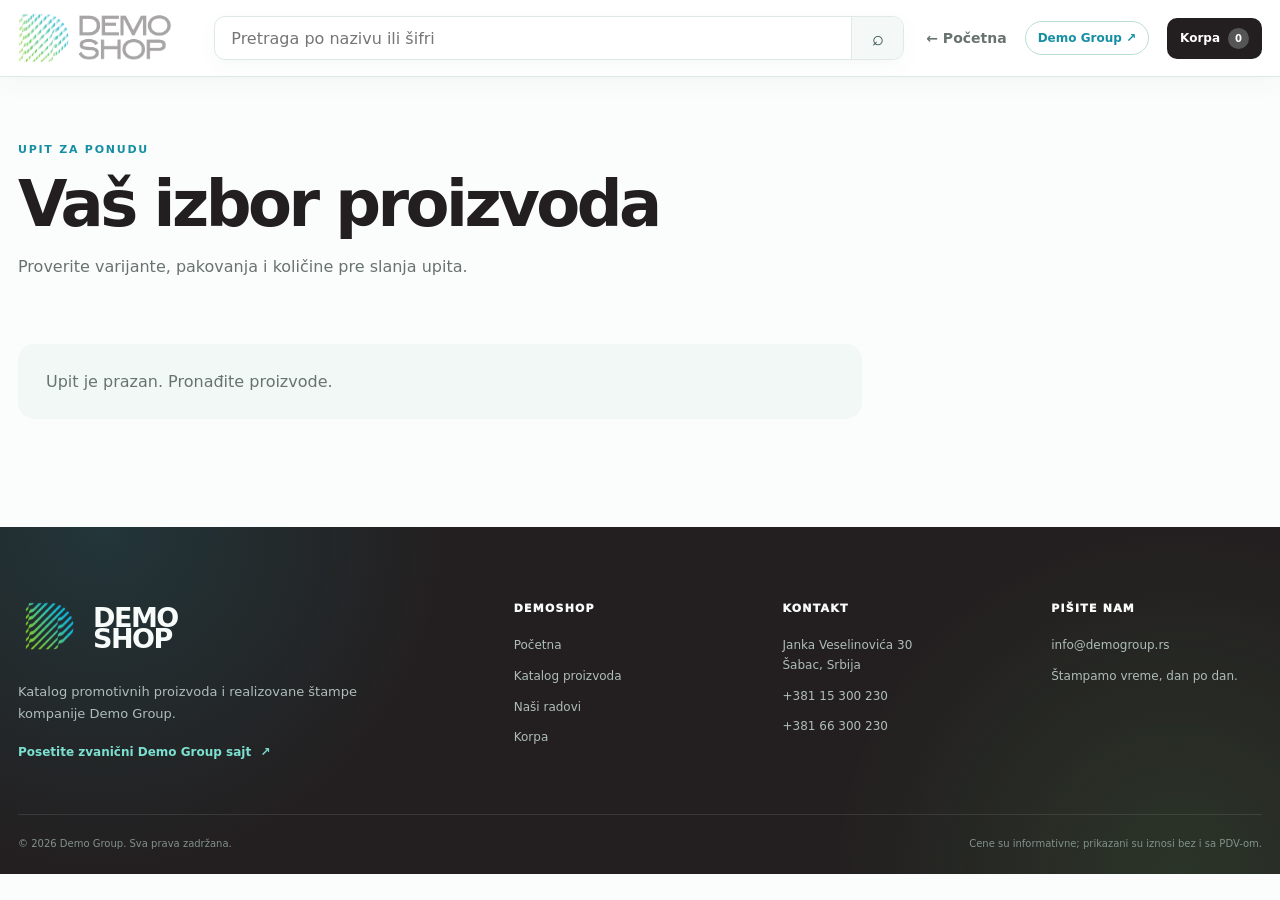
==== commit 4bc4e532: "Add files via upload" ====
--- a/cart.html
+++ b/cart.html
@@ -6,12 +6,12 @@
   <meta name="description" content="Pošaljite upit za odabrane DemoShop proizvode.">
   <title>Korpa — DemoShop</title>
   <link rel="icon" type="image/png" href="assets/brand/favicon.png">
-  <link rel="stylesheet" href="style.css?v=71">
+  <link rel="stylesheet" href="style.css?v=75">
 </head>
 <body data-demoshop-build="66">
   <header class="site-header"><div class="header-inner">
     <a class="brand" href="index.html" aria-label="DemoShop početna"><img class="brand-logo" src="assets/brand/demoshop-logo.png" alt="DemoShop"></a>
-    <form class="header-search" role="search" action="index.html" data-header-search>
+    <form class="header-search" role="search" action="katalog.html" data-header-search>
       <label class="visually-hidden" for="headerSearchInput">Pretraga kataloga</label>
       <input id="headerSearchInput" name="search" type="search" placeholder="Pretraga po nazivu ili šifri" autocomplete="off" data-header-search-input>
       <button type="submit" aria-label="Pretraži katalog">⌕</button>
@@ -22,6 +22,13 @@
 
   <main class="container cart-page">
     <div class="cart-title"><p class="eyebrow">UPIT ZA PONUDU</p><h1>Vaš izbor proizvoda</h1><p>Proverite varijante, pakovanja i količine pre slanja upita.</p></div>
+    <section id="quoteSuccess" class="quote-success-panel hidden" role="status" aria-live="polite" tabindex="-1">
+      <span class="quote-success-icon" aria-hidden="true">✓</span>
+      <p class="eyebrow">UPIT JE PRIMLJEN</p>
+      <h1>Vaš upit je uspešno poslat!</h1>
+      <p>Hvala vam na ukazanom poverenju. Vaš zahtev je evidentiran i kontaktiraćemo vas u najkraćem roku.</p>
+      <a class="quote-success-action" href="index.html">Nastavite kupovinu <span aria-hidden="true">→</span></a>
+    </section>
     <div class="cart-layout">
       <section>
         <div id="emptyCart" class="message hidden">Upit je prazan. <a href="index.html">Pronađite proizvode</a>.</div>
@@ -30,11 +37,11 @@
       <aside id="cartSummary" class="cart-summary">
         <h2>Podaci za upit</h2>
         <fieldset class="customer-type"><legend>Tip kupca</legend><label><input type="radio" name="customerType" value="Pravno lice" checked> Pravno lice</label><label><input type="radio" name="customerType" value="Fizičko lice"> Fizičko lice</label></fieldset>
-        <label>Ime i prezime<input id="customerName" type="text" required></label>
+        <label>Ime i prezime <span class="required-mark" aria-hidden="true">*</span><input id="customerName" type="text" required aria-required="true"></label>
         <label>Firma<input id="customerCompany" type="text"></label>
         <label>PIB<input id="customerPib" type="text" inputmode="numeric"></label>
-        <label>Email<input id="customerEmail" type="email" required></label>
-        <label>Telefon<input id="customerPhone" type="tel"></label>
+        <label>Email <span class="required-mark" aria-hidden="true">*</span><input id="customerEmail" type="email" required aria-required="true"></label>
+        <label>Broj telefona <span class="required-mark" aria-hidden="true">*</span><input id="customerPhone" type="tel" required aria-required="true"></label>
         <label>Adresa / grad<input id="customerAddress" type="text"></label>
         <label>Napomena<textarea id="customerNote" rows="4" placeholder="Štampa, rok, posebni zahtevi…"></textarea></label>
         <label class="website-field" aria-hidden="true">Website<input id="website" type="text" tabindex="-1" autocomplete="off"></label>
@@ -55,7 +62,7 @@
         <p>Katalog promotivnih proizvoda i realizovane štampe kompanije Demo Group.</p>
         <a class="footer-company-link" href="https://demogroup.rs/" target="_blank" rel="noopener">Posetite zvanični Demo Group sajt <span>↗</span></a>
       </div>
-      <div class="footer-column"><h2>DemoShop</h2><a href="index.html">Katalog proizvoda</a><a href="radovi.html">Naši radovi</a><a href="cart.html">Pošaljite upit</a></div>
+      <div class="footer-column"><h2>DemoShop</h2><a href="index.html">Početna</a><a href="katalog.html">Katalog proizvoda</a><a href="radovi.html">Naši radovi</a><a href="cart.html">Korpa</a></div>
       <div class="footer-column"><h2>Kontakt</h2><address>Janka Veselinovića 30<br>Šabac, Srbija</address><a href="tel:+38115300230">+381 15 300 230</a><a href="tel:+38166300230">+381 66 300 230</a></div>
       <div class="footer-column"><h2>Pišite nam</h2><a href="mailto:info@demogroup.rs">info@demogroup.rs</a><p>Štampamo vreme, dan po dan.</p></div>
     </div>
@@ -63,6 +70,6 @@
   </footer>
   <script src="cart-store.js?v=71"></script>
   <script src="header-search.js?v=68"></script>
-  <script src="cart.js?v=59"></script>
+  <script src="cart.js?v=75"></script>
 </body>
 </html>
--- a/style.css
+++ b/style.css
@@ -37,6 +37,8 @@
 .header-actions{display:flex;align-items:center;gap:18px}.cart-link{display:flex;align-items:center;gap:8px;background:var(--ink);color:#fff;padding:10px 13px;border-radius:10px;font-size:12px;font-weight:850}.cart-count{min-width:21px;height:21px;padding:0 5px;border-radius:999px;background:#555;color:#fff;display:grid;place-items:center;font-size:10px}.cart-count.has-items{background:var(--red)}.add-to-cart-row{display:grid;grid-template-columns:100px 1fr;gap:10px}.add-to-cart-row label{font-size:10px;font-weight:800;color:var(--muted)}.add-to-cart-row input{width:100%;height:39px;margin-top:5px;border:1px solid var(--line);border-radius:10px;padding:0 10px;font-weight:850}.add-to-cart-row .quote-button{height:56px;align-self:end}.helper a{color:var(--red);font-weight:850}.cart-page{padding:55px 0 90px}.cart-title h1{font-size:clamp(40px,5vw,66px);letter-spacing:-.055em;margin:8px 0}.cart-title>p:last-child{color:var(--muted)}.cart-layout{display:grid;grid-template-columns:minmax(0,1.5fr) minmax(330px,.65fr);gap:34px;margin-top:34px}.cart-items{display:flex;flex-direction:column;gap:12px}.cart-item{display:grid;grid-template-columns:110px minmax(0,1fr) 88px 140px 32px;gap:16px;align-items:center;border:1px solid var(--line);border-radius:16px;padding:13px;background:#fff}.cart-item-image{width:110px;height:100px;background:var(--soft);border-radius:11px;display:grid;place-items:center;overflow:hidden}.cart-item-image img{width:100%;height:100%;object-fit:contain}.cart-item-info p{font-size:10px;color:var(--red);font-weight:900;margin:0 0 5px}.cart-item-info h2{font-size:16px;margin:0 0 6px}.cart-item-info span{font-size:11px;color:var(--muted)}.cart-quantity{font-size:10px;color:var(--muted)}.cart-quantity input{width:100%;height:38px;margin-top:5px;border:1px solid var(--line);border-radius:8px;padding:0 8px}.cart-item-price{display:flex;flex-direction:column;text-align:right}.cart-item-price small{font-size:9px;color:var(--muted);margin-top:4px}.remove-item{border:0;background:transparent;color:#aaa;font-size:24px;cursor:pointer}.remove-item:hover{color:var(--red)}.cart-summary{position:sticky;top:95px;border:1px solid var(--line);border-radius:18px;padding:22px;height:max-content;background:#fff;box-shadow:0 10px 36px rgba(20,20,24,.05)}.cart-summary h2{margin:0 0 18px}.cart-summary label{display:block;font-size:11px;font-weight:750;margin-top:12px}.cart-summary input,.cart-summary textarea{width:100%;margin-top:5px;border:1px solid var(--line);border-radius:9px;padding:11px;resize:vertical}.summary-total{display:flex;justify-content:space-between;align-items:center;border-top:1px solid var(--line);margin:20px 0;padding-top:16px}.summary-total span{font-size:12px;color:var(--muted)}.summary-total strong{font-size:20px}.cart-summary .quote-button{height:52px}.form-error{color:var(--red)!important}
 @media(max-width:900px){.cart-layout{grid-template-columns:1fr}.cart-summary{position:static}.cart-item{grid-template-columns:90px 1fr 70px}.cart-item-image{width:90px;height:85px}.cart-item-price{grid-column:2;text-align:left}.remove-item{grid-column:3;grid-row:1}}@media(max-width:560px){.cart-item{grid-template-columns:72px 1fr 28px;gap:10px}.cart-item-image{width:72px;height:72px}.cart-quantity{grid-column:2;width:80px}.cart-item-price{grid-column:2}.remove-item{grid-column:3}.add-to-cart-row{grid-template-columns:86px 1fr}.header-actions .back-link{display:none}}
 .form-success{color:#16803c!important;font-weight:800}.website-field{position:absolute!important;left:-9999px!important;width:1px!important;height:1px!important;overflow:hidden!important}.quote-button:disabled{opacity:.65;cursor:wait}
+.quote-success-panel{max-width:920px;margin:54px auto 20px;padding:clamp(38px,6vw,72px) clamp(24px,7vw,82px);border:1px solid #9edcbc;border-radius:28px;background:linear-gradient(145deg,#effcf5,#e2f8ec);color:#174d33;text-align:center;box-shadow:0 28px 80px rgba(24,129,77,.15);outline:none}.quote-success-icon{display:grid;place-items:center;width:82px;height:82px;margin:0 auto 24px;border-radius:50%;background:linear-gradient(135deg,#20a86a,#57c77b);color:#fff;font-size:43px;font-weight:950;box-shadow:0 14px 32px rgba(32,168,106,.28)}.quote-success-panel .eyebrow{margin:0 0 12px;color:#18814d}.quote-success-panel h1{margin:0;font-size:clamp(34px,5vw,58px);line-height:1.04;letter-spacing:-.055em}.quote-success-panel>p:not(.eyebrow){max-width:650px;margin:20px auto 30px;color:#47725d;font-size:clamp(15px,1.7vw,18px);line-height:1.7}.quote-success-action{display:inline-flex;align-items:center;justify-content:center;gap:18px;min-height:54px;padding:0 24px;border-radius:12px;background:linear-gradient(115deg,var(--brand-teal),var(--brand-green));color:#fff;font-weight:900;box-shadow:0 12px 28px rgba(33,181,201,.2);transition:transform .2s,box-shadow .2s}.quote-success-action:hover{transform:translateY(-2px);box-shadow:0 16px 34px rgba(33,181,201,.28)}
+@media(max-width:560px){.quote-success-panel{margin-top:24px;padding:38px 20px;border-radius:20px}.quote-success-icon{width:68px;height:68px;font-size:36px}.quote-success-action{width:100%}}
 
 /* Jednostavan višestepeni meni v31 */
 .categories-toggle span{display:inline-block;transition:transform .2s ease}.categories-toggle[aria-expanded="true"] span{transform:rotate(180deg)}
@@ -263,6 +265,7 @@
 .home-nav-link{font-weight:900;color:var(--brand-teal-dark)}
 .color-button{min-width:58px;height:54px;padding:0 12px;font-size:14px}
 html,body{overflow-x:hidden}
+.required-mark{color:var(--red);font-weight:950}
 @media(max-width:700px){.card-variant-previews button{flex-basis:42px;width:42px;height:42px}.color-filter-option,.color-filter-option>span{width:40px;height:40px}.home-nav-link{flex:none}}
 .status-new{background:linear-gradient(135deg,var(--brand-teal),#24a9b9 52%,var(--brand-green))}
 .status-hit{background:#d60038}
